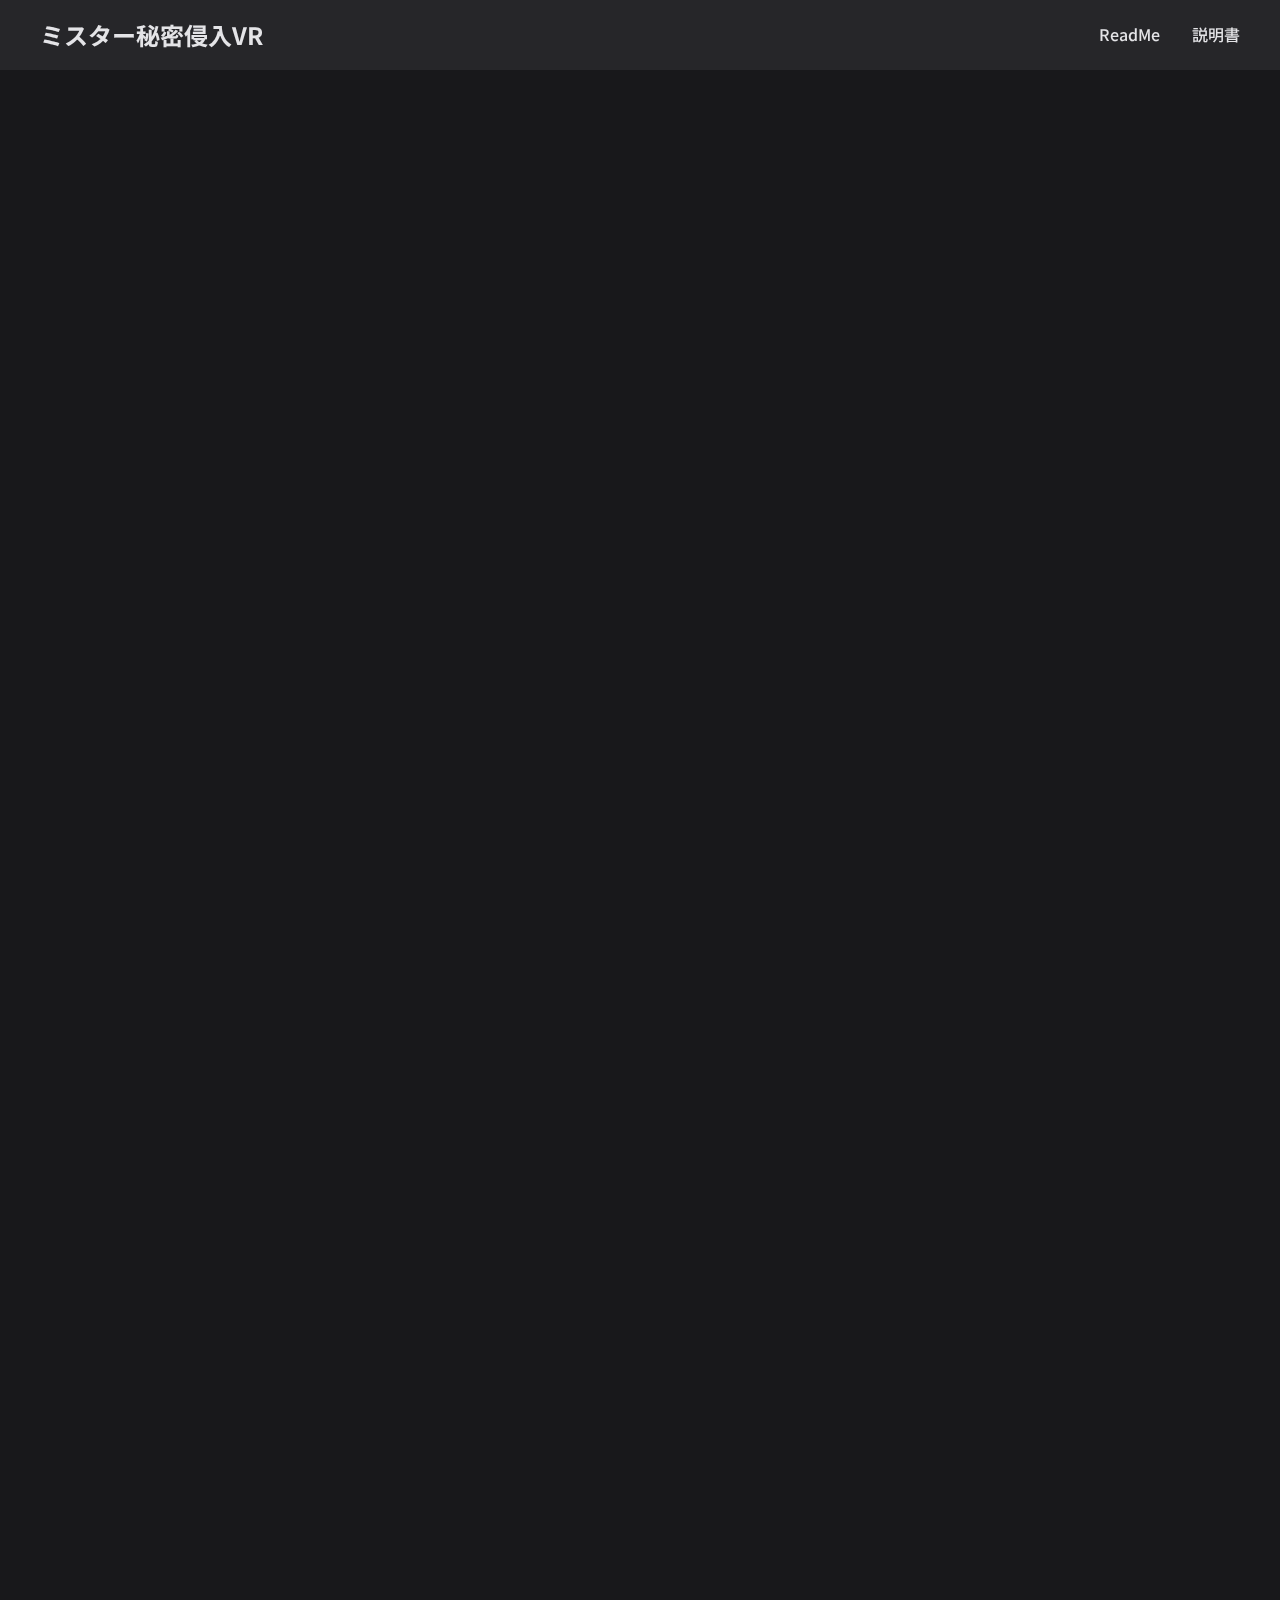
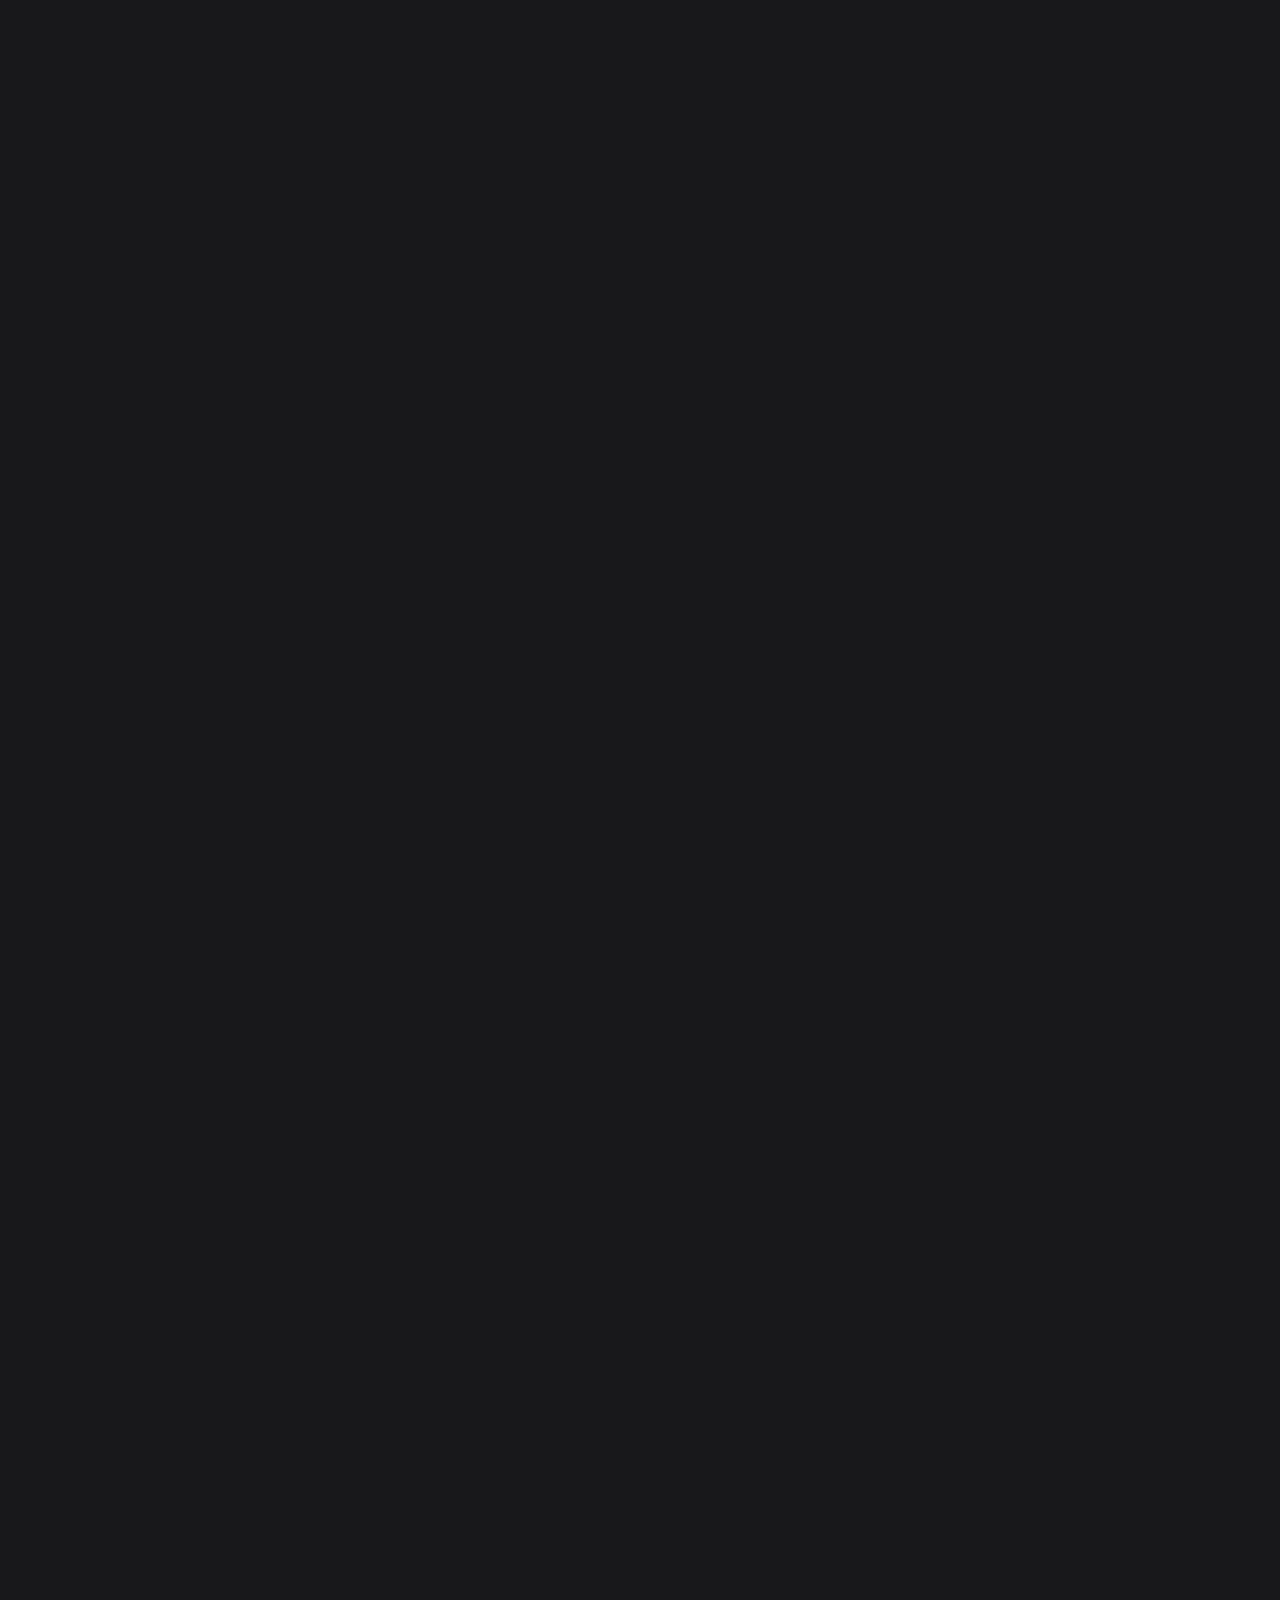
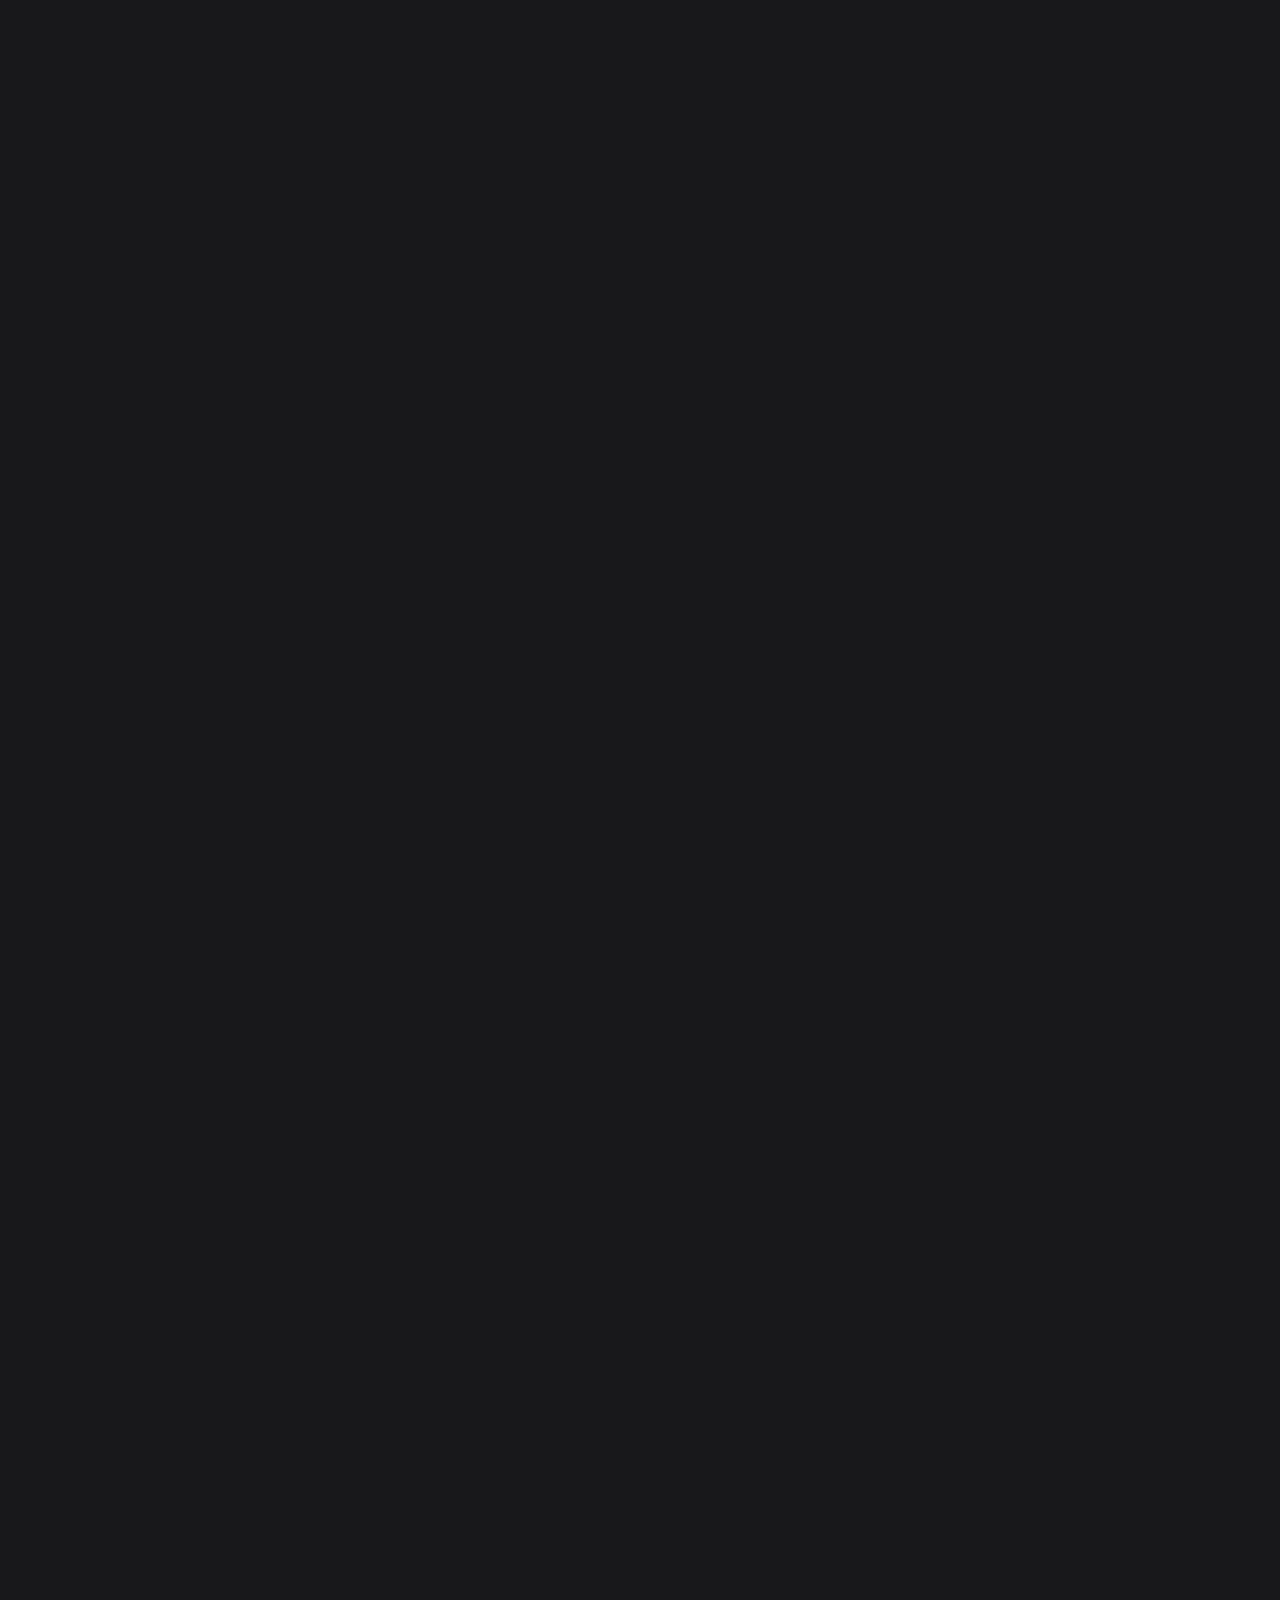
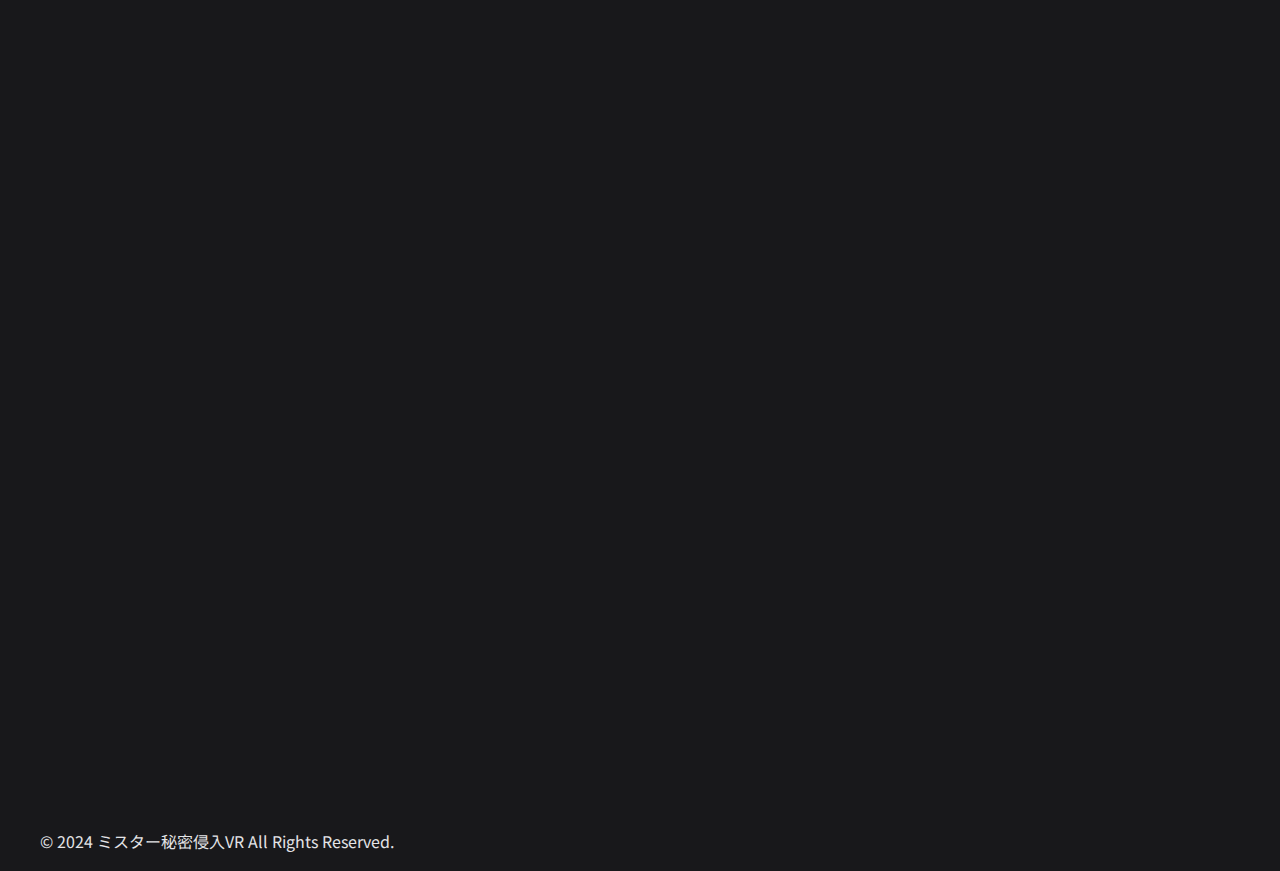
==== credits.html @ fa646a65 "Update credits.html" ====
<!DOCTYPE html>
<html lang="ja">
<!DOCTYPE html>
<html lang="ja">
<head>
    <meta charset="UTF-8">
    <meta name="viewport" content="width=device-width, initial-scale=1.0">
    <title>ミスター秘密侵入VR - クレジット</title>
    <link href="https://fonts.googleapis.com/css2?family=Noto+Sans+JP:wght@400;500;700&display=swap" rel="stylesheet">
    <style>
        :root {
            --primary-color: #4a90e2;
            --text-color: #e4e4e7;
            --bg-color: #18181b;
            --card-bg: #27272a;
        }

        body {
            font-family: 'Noto Sans JP', sans-serif;
            background-color: var(--bg-color);
            color: var(--text-color);
            line-height: 1.6;
            margin: 0;
            padding: 0;
            padding-top: 70px;
        }

        .container {
            max-width: 1200px;
            margin: 0 auto;
            padding: 0 20px;
        }

        .header {
            background-color: rgba(39, 39, 42, 0.95);
            backdrop-filter: blur(10px);
            position: fixed;
            width: 100%;
            top: 0;
            z-index: 1000;
        }

        .header-content {
            display: flex;
            justify-content: space-between;
            align-items: center;
            height: 70px;
        }

        .logo {
            font-size: 1.5rem;
            font-weight: 700;
            color: var(--text-color);
            text-decoration: none;
        }

        .nav-links {
            display: flex;
            gap: 2rem;
        }

        .nav-links a {
            color: var(--text-color);
            text-decoration: none;
            font-weight: 500;
            transition: color 0.2s;
        }

        .nav-links a:hover {
            color: var(--primary-color);
        }

        .credits-section {
            opacity: 0;
            transform: translateY(20px);
            animation: fadeInUp 0.6s ease forwards;
            background-color: var(--card-bg);
            border-radius: 12px;
            padding: 2rem;
            margin: 1rem 0;
            transition: all 0.3s ease;
        }

        @keyframes fadeInUp {
            from {
                opacity: 0;
                transform: translateY(20px);
            }
            to {
                opacity: 1;
                transform: translateY(0);
            }
        }

        .credits-section h2, h3 {
            color: #4a90e2;
            font-size: 2em;
            margin-bottom: 1.5rem;
            padding-bottom: 0.5rem;
            border-bottom: 2px solid #4a90e2;
        }

        .credits-section h4 {
            color: #63b3ed;
            font-size: 1.5em;
            margin-top: 2rem;
        }

        .credits-item {
            margin: 1rem 0;
            animation-delay: calc(var(--animation-order) * 0.1s);
        }

        .credits-link {
            color: #4a90e2;
            text-decoration: none;
            transition: color 0.2s;
        }

        .credits-link:hover {
            color: #63b3ed;
        }

        .credits-list {
            list-style: none;
            padding-left: 0;
        }

        .credits-list li {
            margin-bottom: 0.8rem;
            padding-left: 1.2rem;
            position: relative;
        }

        .credits-list li::before {
            content: "•";
            color: #4a90e2;
            position: absolute;
            left: 0;
        }

        .credit-item {
            display: flex;
            flex-direction: column;
            gap: 0.5rem;
            padding: 1rem;
            background-color: rgba(74, 144, 226, 0.1);
            border-radius: 8px;
            margin-bottom: 1rem;
        }

        .credit-item:hover {
            background-color: rgba(74, 144, 226, 0.15);
        }

        .credit-title {
            font-weight: 500;
            color: #63b3ed;
        }

        .credit-author {
            font-size: 0.9em;
            color: #94a3b8;
        }

        @media (max-width: 640px) {
            .credits-section {
                padding: 1rem;
            }
        }
    </style>
</head>

<body>
    <header class="header">
        <div class="container header-content">
            <a href="index.html" class="logo">ミスター秘密侵入VR</a>
            <nav class="nav-links">
                <a href="readme.html">ReadMe</a>
                <a href="manual.html">説明書</a>
            </nav>
        </div>
    </header>

    <main style="padding-top: 90px">
        <div class="container">
            <div class="credits-section" style="--animation-order: 1">
                <h2>クレジット</h2>

                <div class="credits-section" style="--animation-order: 2">
                    <h3>開発</h3>
                    <h4>いちゃらぶXR研究所</h4>
                    <div class="credit-item">
                        <div class="credit-title">監修</div>
                        <div class="credit-author">
                            <a href="https://x.com/3DVR3" target="_blank" class="credits-link">ミスターVR (@3DVR3)</a>
                        </div>
                    </div>
                    <div class="credit-item">
                        <div class="credit-title">プログラマー</div>
                        <div class="credit-author">
                            <a href="https://x.com/ikadayo0u0" target="_blank" class="credits-link">IKA (@ikadayo0u0)</a>
                        </div>
                    </div>
                </div>

                <div class="credits-section" style="--animation-order: 3">
                    <h3>キャスト</h3>
                    <div class="credit-item">
                        <div class="credit-title">声優</div>
                        <div class="credit-author">
                            <a href="https://x.com/suamaamano" target="_blank" class="credits-link">天野すあま (@suamaamano)</a>
                        </div>
                    </div>
                </div>

                <div class="credits-section" style="--animation-order: 4">
                    <h3>開発協力</h3>
                    <h4>シェーダー開発</h4>
                    <div class="credit-item">
                        <div class="credit-title">もっちりシェーダー</div>
                        <div class="credit-author">
                            <a href="https://wataame89.booth.pm" target="_blank" class="credits-link">綿飴屋 Wataameya</a>
                        </div>
                        <a href="https://wataame89.booth.pm/items/4108136" target="_blank" class="credits-link">製品ページ</a>
                    </div>
                </div>

                <!-- デザイン・ギミック -->
                <div class="credits-section" style="--animation-order: 5">
                    <h3>デザイン・ギミック</h3>
                    <div class="credit-item">
                        <div class="credit-title">ベッドルーム・PC部屋デザイン</div>
                        <div class="credit-author">Mochino</div>
                    </div>
                    <div class="credit-item">
                        <div class="credit-title">ギミック制作</div>
                        <div class="credit-author">Karuma</div>
                    </div>
                </div>
                
                <!-- 3Dモデル・アセット -->
                <div class="credits-section" style="--animation-order: 6">
                    <h3>3Dモデル・アセット</h3>
                    <h4>ベースモデル</h4>
                    <div class="credit-item">
                        <div class="credit-title">オリジナル3Dモデル「セレスティア」</div>
                        <div class="credit-author">
                            <a href="https://booth.pm/ja/items/4035411" target="_blank" class="credits-link">ジンゴ</a>
                        </div>
                    </div>
                
                    <h4>衣装・アクセサリー</h4>
                    <div class="credit-item">
                        <div class="credit-title">Soie Blanche</div>
                        <div class="credit-author">
                            <a href="https://tempasta.booth.pm/items/4686753" target="_blank" class="credits-link">てんぱすおおもり</a>
                        </div>
                    </div>
                    <div class="credit-item">
                        <div class="credit-title">ふわふわうさぎちゃんスリッパ</div>
                        <div class="credit-author">
                            <a href="https://booth.pm/ja/items/4861410" target="_blank" class="credits-link">POTATO CLOSET</a>
                        </div>
                    </div>
                    <div class="credit-item">
                        <div class="credit-title">Lace Garter + Socks & Lingerie</div>
                        <div class="credit-author">
                            <a href="https://booth.pm/ja/items/4060749" target="_blank" class="credits-link">てんぷらぱすた</a>
                        </div>
                    </div>
                    <div class="credit-item">
                        <div class="credit-title">わくわくおもちゃセット4</div>
                        <div class="credit-author">
                            <a href="https://booth.pm/ja/items/5198599" target="_blank" class="credits-link">てんぷらぱすた</a>
                        </div>
                    </div>
                    <div class="credit-item">
                        <div class="credit-title">オタクに優しいセレスティアちゃん</div>
                        <div class="credit-author">
                            <a href="https://booth.pm/ja/items/4073592" target="_blank" class="credits-link">Bad/Ass Co.</a>
                        </div>
                    </div>
                    <div class="credit-item">
                        <div class="credit-title">Night Cat Dress</div>
                        <div class="credit-author">
                            <a href="https://booth.pm/ja/items/5037031" target="_blank" class="credits-link">DRIP</a>
                        </div>
                    </div>
                    <div class="credit-item">
                        <div class="credit-title">セレスティア対応♡コンカフェ衣装セット</div>
                        <div class="credit-author">
                            <a href="https://addrecollection.booth.pm/items/4119716" target="_blank" class="credits-link">Add+Re:collection</a>
                        </div>
                    </div>
                    <div class="credit-item">
                        <div class="credit-title">例のセーター</div>
                        <div class="credit-author">
                            <a href="https://booth.pm/ja/items/4168034" target="_blank" class="credits-link">BERO</a>
                        </div>
                    </div>
                
                    <h4>ヘアスタイル</h4>
                    <div class="credit-item">
                        <div class="credit-title">カジュアルミディアムヘア</div>
                        <div class="credit-author">
                            <a href="https://booth.pm/ja/items/4062761" target="_blank" class="credits-link">みかん</a>
                        </div>
                    </div>
                    <div class="credit-item">
                        <div class="credit-title">Fairy Twin</div>
                        <div class="credit-author">
                            <a href="https://fiona.booth.pm/items/4927845" target="_blank" class="credits-link">ふぃおな</a>
                        </div>
                    </div>
                    <div class="credit-item">
                        <div class="credit-title">ピュアボブヘアー</div>
                        <div class="credit-author">
                            <a href="https://booth.pm/ja/items/3822566" target="_blank" class="credits-link">Luku</a>
                        </div>
                    </div>
                
                    <h4>アクセサリー</h4>
                    <div class="credit-item">
                        <div class="credit-title">Mochi Hairclip set</div>
                        <div class="credit-author">
                            <a href="https://booth.pm/ja/items/4507074" target="_blank" class="credits-link">もちもち</a>
                        </div>
                    </div>
                    <div class="credit-item">
                        <div class="credit-title">PB MOCHI SET</div>
                        <div class="credit-author">
                            <a href="https://mocchiriomochi.booth.pm/items/3935691" target="_blank" class="credits-link">もちもち</a>
                        </div>
                    </div>
                    <div class="credit-item">
                        <div class="credit-title">うさりんぐせっと</div>
                        <div class="credit-author">
                            <a href="https://mocchiriomochi.booth.pm/items/3562479" target="_blank" class="credits-link">もちもち</a>
                        </div>
                    </div>
                </div>
                
                <!-- シェーダー・システム -->
                <div class="credits-section" style="--animation-order: 7">
                    <h3>シェーダー・システム</h3>
                    <div class="credit-item">
                        <div class="credit-title">lilToon</div>
                        <div class="credit-author">
                            <a href="https://booth.pm/ja/items/3087170" target="_blank" class="credits-link">lilxyzw</a>
                        </div>
                    </div>
                </div>
                
                <!-- 映像・背景 -->
                <div class="credits-section" style="--animation-order: 8">
                    <h3>映像・背景</h3>
                    <div class="credit-item">
                        <div class="credit-title">みにくる動く背景CG素材『海の中の世界』part01</div>
                        <div class="credit-author">
                            <a href="https://booth.pm/ja/items/5986967" target="_blank" class="credits-link">(C)みにくる/Minikle</a>
                        </div>
                    </div>
                </div>
                
                <!-- 音楽・サウンド -->
                <div class="credits-section" style="--animation-order: 9">
                    <h3>音楽・サウンド</h3>
                    <div class="credit-item">
                        <div class="credit-title">Music by poipoi</div>
                        <div class="credit-author">
                            <a href="https://soundcloud.com/poipoinoidm" target="_blank" class="credits-link">poipoi</a>
                        </div>
                    </div>
                    <div class="credit-item">
                        <div class="credit-title">効果音</div>
                        <div class="credit-author">
                            <a href="https://maoudamashii.jokersounds.com/" target="_blank" class="credits-link">魔王魂</a>
                        </div>
                    </div>
                </div>
                
                <!-- アイコン・素材 -->
                <div class="credits-section" style="--animation-order: 11">
                    <h3>アイコン・素材</h3>
                    <div class="credit-item">
                        <div class="credit-title">Sex Position</div>
                        <div class="credit-author">
                            <a href="https://thenounproject.com/browse/icons/term/sex-position/" target="_blank" class="credits-link">mikicon from Noun Project (CC BY 3.0)</a>
                        </div>
                    </div>
                </div>

              
                <div class="credits-section" style="--animation-order: 10">
                    <h3>Special Thanks</h3>
                    <p>本作の開発にご協力いただいた全ての方々に心より感謝申し上げます。</p>
                </div>
            </div>
        </div>
    </main>

    <footer class="footer">
        <div class="container">
            <p>© 2024 ミスター秘密侵入VR All Rights Reserved.</p>
        </div>
    </footer>

    <script>
        document.addEventListener('DOMContentLoaded', function() {
            const sections = document.querySelectorAll('.credits-section');
            sections.forEach((section, index) => {
                section.style.animationDelay = `${index * 0.2}s`;
            });
        });
    </script>
</body>
</html>
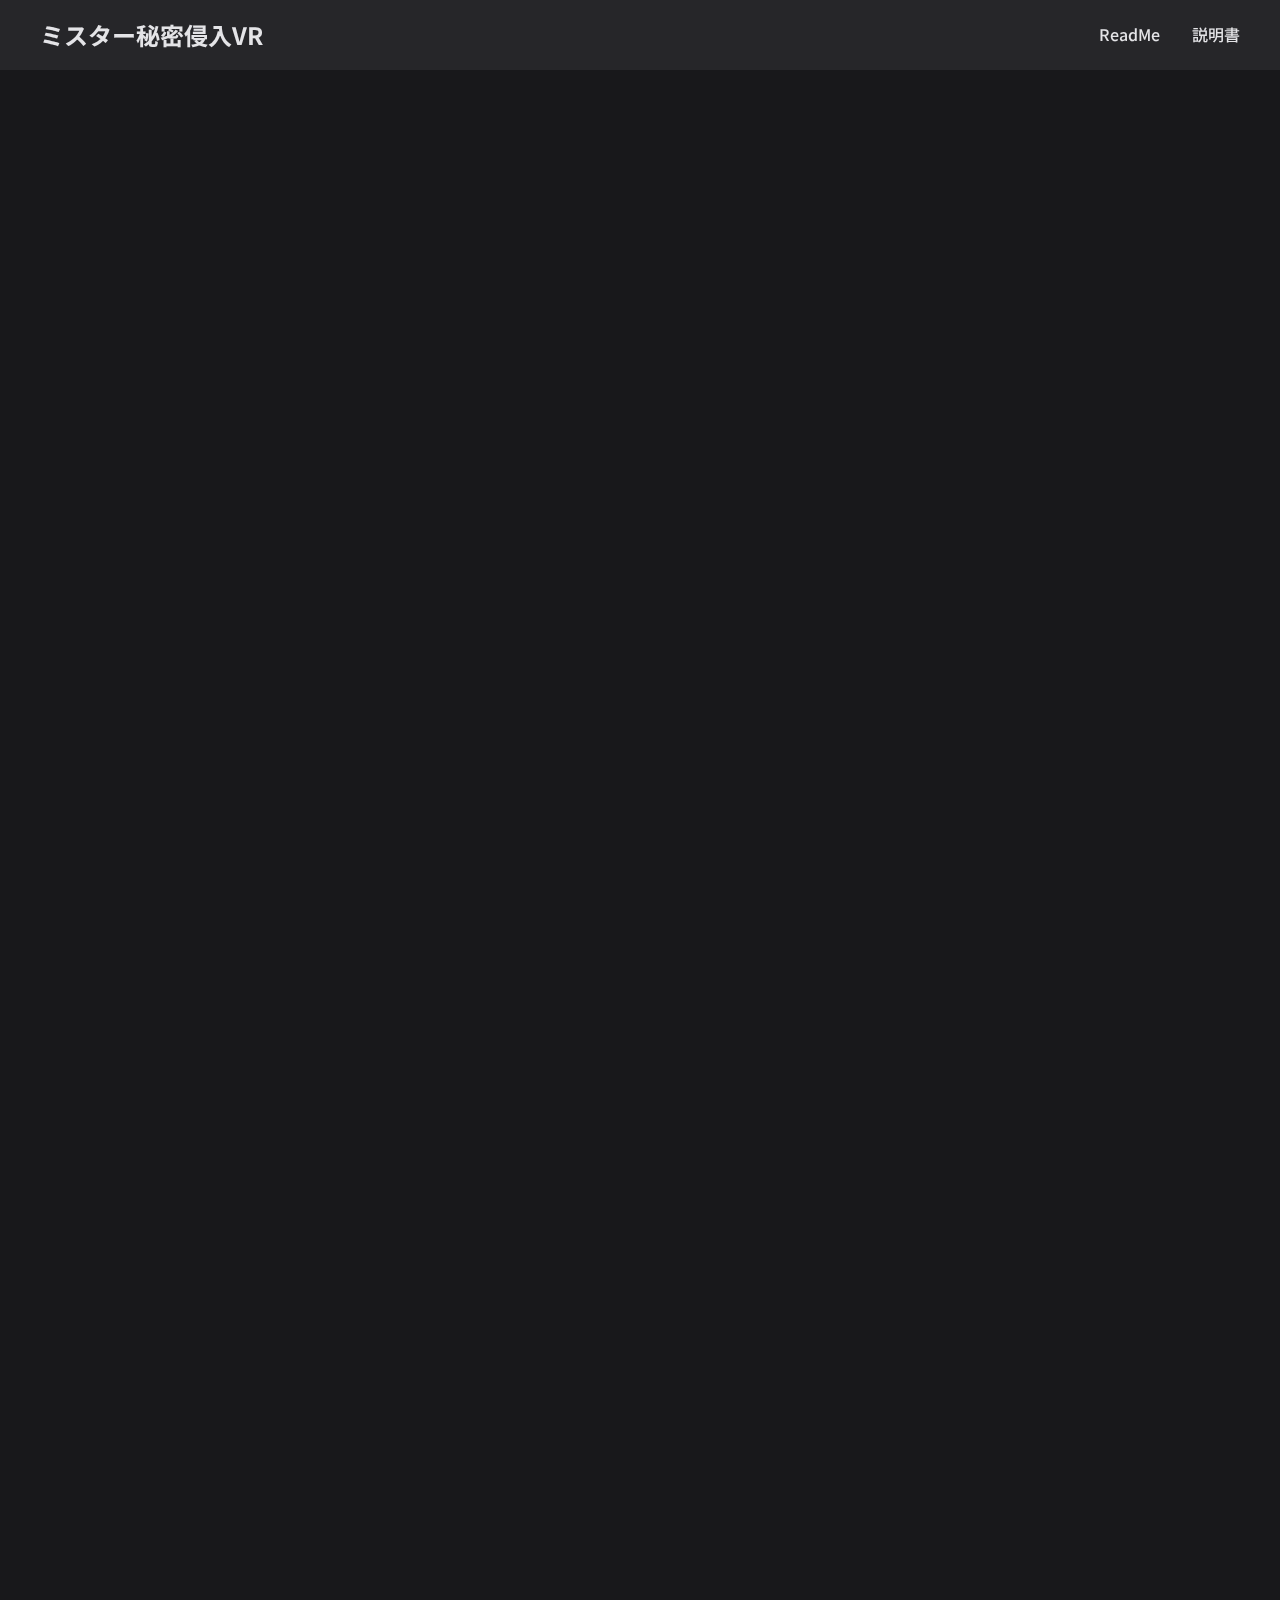
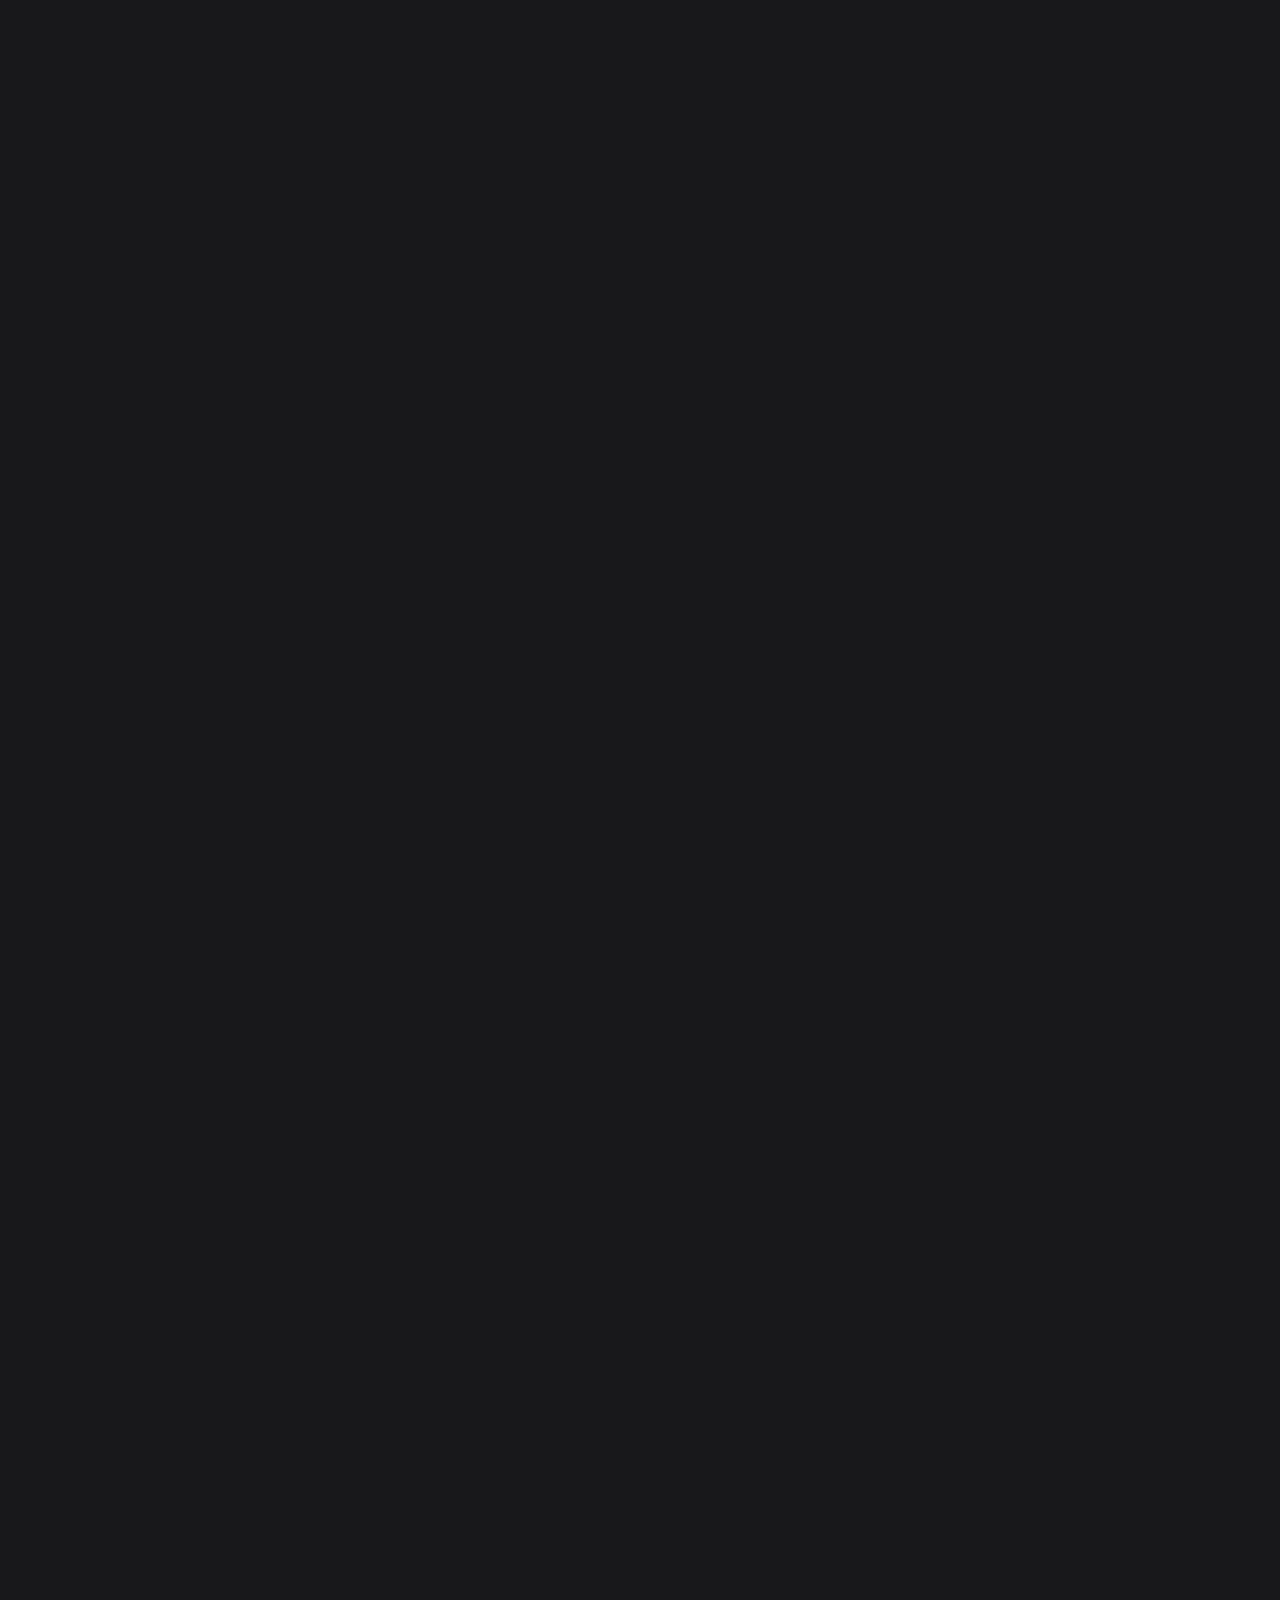
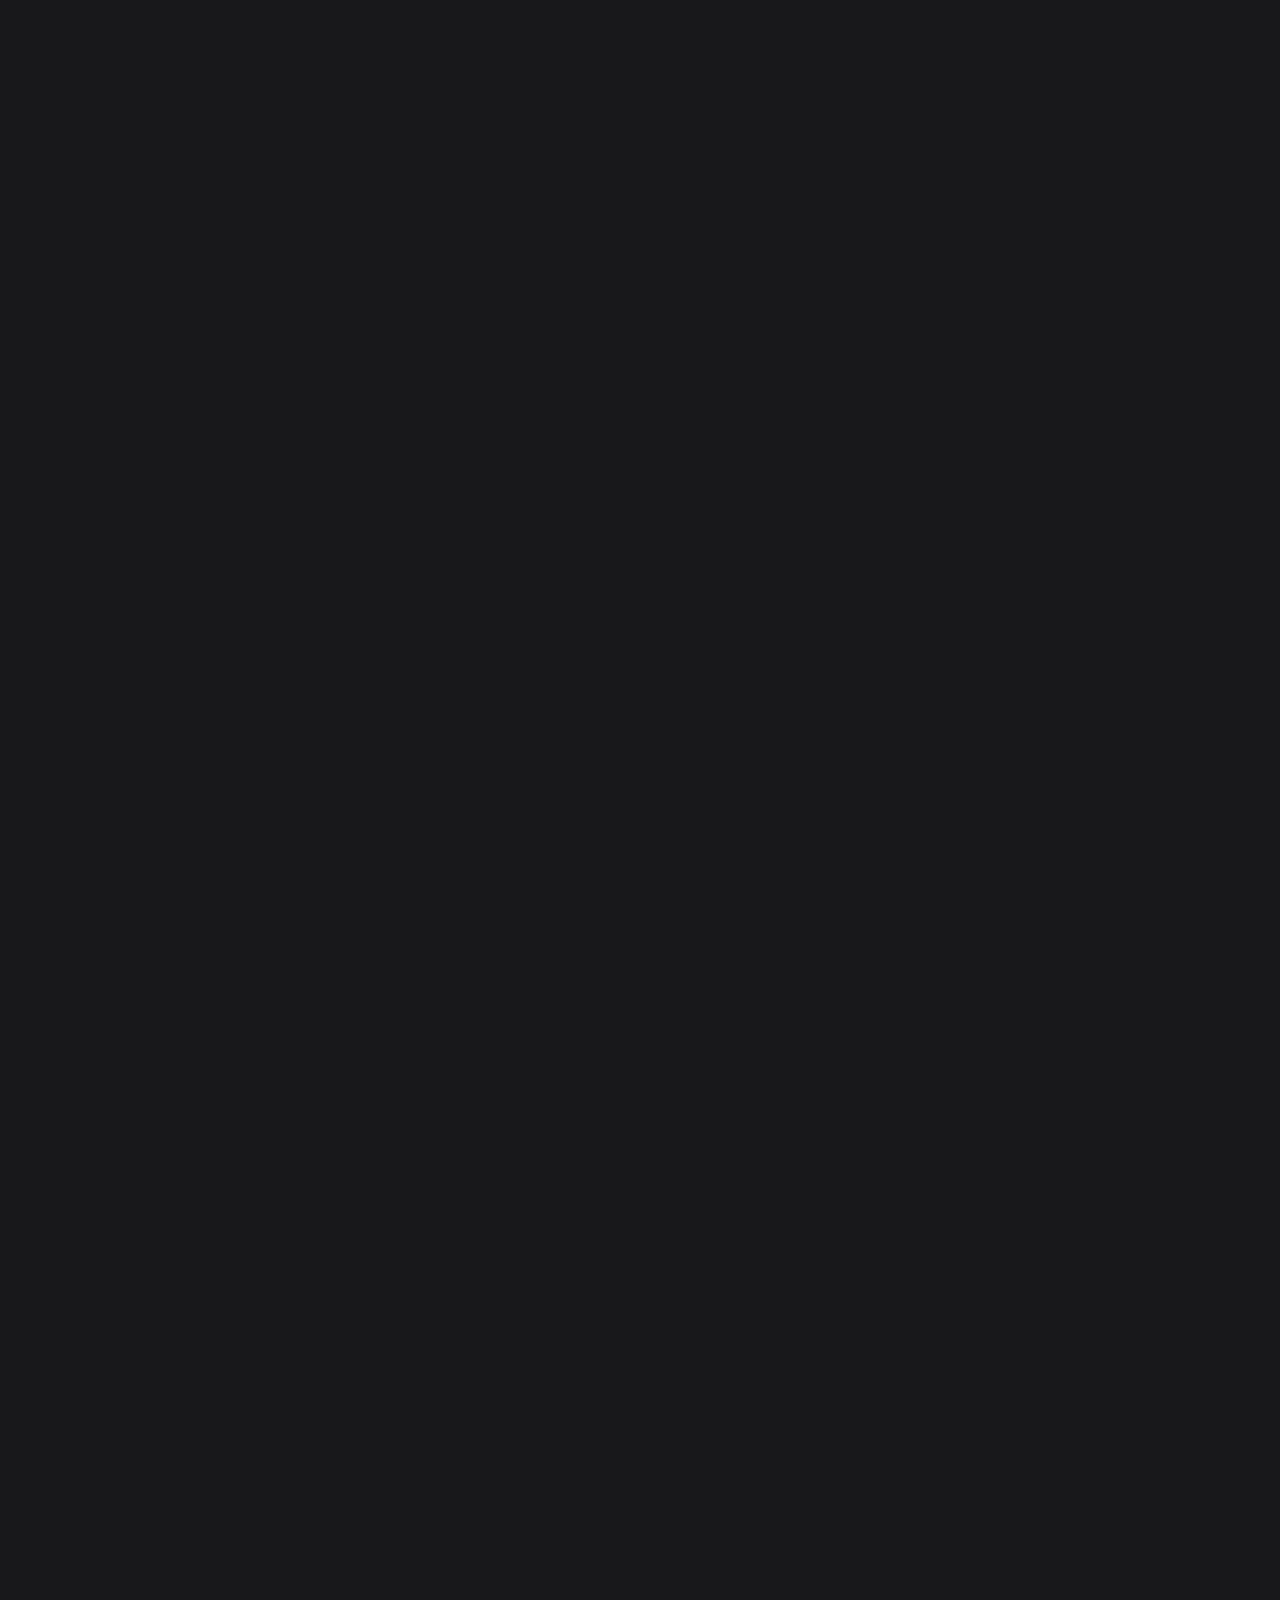
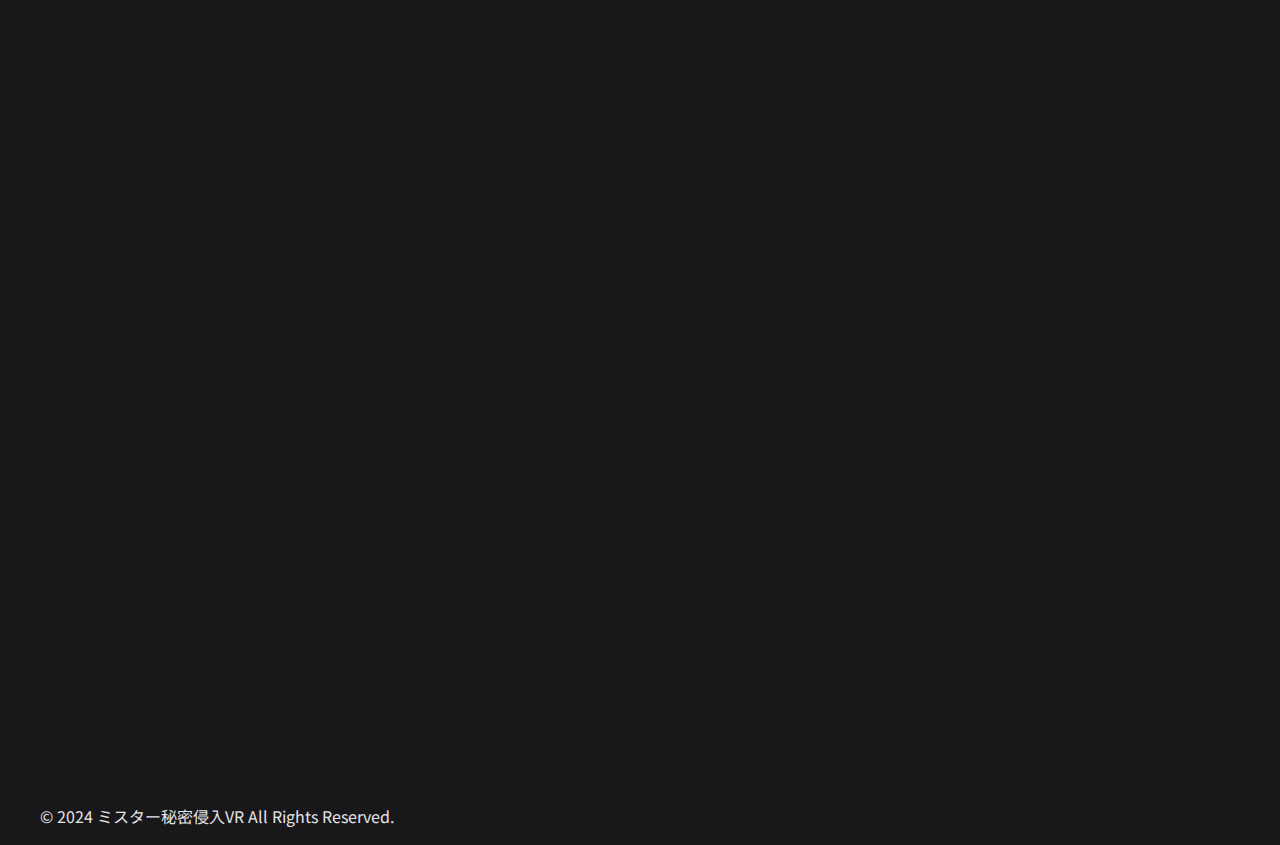
==== commit 13efa64c: "Update credits.html" ====
--- a/credits.html
+++ b/credits.html
@@ -195,11 +195,10 @@
                         <div class="credit-author">
                             <a href="https://x.com/3DVR3" target="_blank" class="credits-link">ミスターVR (@3DVR3)</a>
                         </div>
-                    </div>
                     <div class="credit-item">
                         <div class="credit-title">プログラマー</div>
                         <div class="credit-author">
-                            <a href="https://x.com/ikadayo0u0" target="_blank" class="credits-link">IKA (@ikadayo0u0)</a>
+                            <a href="https://x.com/ikadayo0u0" target="_blank" class="credits-link">IKA様 (@ikadayo0u0)</a>
                         </div>
                     </div>
                 </div>
@@ -209,7 +208,7 @@
                     <div class="credit-item">
                         <div class="credit-title">声優</div>
                         <div class="credit-author">
-                            <a href="https://x.com/suamaamano" target="_blank" class="credits-link">天野すあま (@suamaamano)</a>
+                            <a href="https://x.com/suamaamano" target="_blank" class="credits-link">天野すあま様 (@suamaamano)</a>
                         </div>
                     </div>
                 </div>
@@ -218,11 +217,8 @@
                     <h3>開発協力</h3>
                     <h4>シェーダー開発</h4>
                     <div class="credit-item">
-                        <div class="credit-title">もっちりシェーダー</div>
-                        <div class="credit-author">
-                            <a href="https://wataame89.booth.pm" target="_blank" class="credits-link">綿飴屋 Wataameya</a>
-                        </div>
-                        <a href="https://wataame89.booth.pm/items/4108136" target="_blank" class="credits-link">製品ページ</a>
+                        <div class="credit-title"><a href="https://wataame89.booth.pm/items/4108136" target="_blank" class="credits-link">もっちりシェーダー</a></div>
+                        <div class="credit-author">綿飴屋 Wataameya様</div>
                     </div>
                 </div>
 
@@ -231,167 +227,126 @@
                     <h3>デザイン・ギミック</h3>
                     <div class="credit-item">
                         <div class="credit-title">ベッドルーム・PC部屋デザイン</div>
-                        <div class="credit-author">Mochino</div>
+                        <div class="credit-author">Mochino様</div>
                     </div>
                     <div class="credit-item">
                         <div class="credit-title">ギミック制作</div>
-                        <div class="credit-author">Karuma</div>
-                    </div>
-                </div>
-                
+                        <div class="credit-author">Karuma様</div>
+                    </div>
+                </div>
+
                 <!-- 3Dモデル・アセット -->
                 <div class="credits-section" style="--animation-order: 6">
                     <h3>3Dモデル・アセット</h3>
                     <h4>ベースモデル</h4>
                     <div class="credit-item">
-                        <div class="credit-title">オリジナル3Dモデル「セレスティア」</div>
-                        <div class="credit-author">
-                            <a href="https://booth.pm/ja/items/4035411" target="_blank" class="credits-link">ジンゴ</a>
-                        </div>
-                    </div>
-                
+                        <div class="credit-title"><a href="https://booth.pm/ja/items/4035411" target="_blank" class="credits-link">オリジナル3Dモデル「セレスティア」</a></div>
+                        <div class="credit-author">ジンゴ様</div>
+                    </div>
+
                     <h4>衣装・アクセサリー</h4>
                     <div class="credit-item">
-                        <div class="credit-title">Soie Blanche</div>
-                        <div class="credit-author">
-                            <a href="https://tempasta.booth.pm/items/4686753" target="_blank" class="credits-link">てんぱすおおもり</a>
-                        </div>
-                    </div>
-                    <div class="credit-item">
-                        <div class="credit-title">ふわふわうさぎちゃんスリッパ</div>
-                        <div class="credit-author">
-                            <a href="https://booth.pm/ja/items/4861410" target="_blank" class="credits-link">POTATO CLOSET</a>
-                        </div>
-                    </div>
-                    <div class="credit-item">
-                        <div class="credit-title">Lace Garter + Socks & Lingerie</div>
-                        <div class="credit-author">
-                            <a href="https://booth.pm/ja/items/4060749" target="_blank" class="credits-link">てんぷらぱすた</a>
-                        </div>
-                    </div>
-                    <div class="credit-item">
-                        <div class="credit-title">わくわくおもちゃセット4</div>
-                        <div class="credit-author">
-                            <a href="https://booth.pm/ja/items/5198599" target="_blank" class="credits-link">てんぷらぱすた</a>
-                        </div>
-                    </div>
-                    <div class="credit-item">
-                        <div class="credit-title">オタクに優しいセレスティアちゃん</div>
-                        <div class="credit-author">
-                            <a href="https://booth.pm/ja/items/4073592" target="_blank" class="credits-link">Bad/Ass Co.</a>
-                        </div>
-                    </div>
-                    <div class="credit-item">
-                        <div class="credit-title">Night Cat Dress</div>
-                        <div class="credit-author">
-                            <a href="https://booth.pm/ja/items/5037031" target="_blank" class="credits-link">DRIP</a>
-                        </div>
-                    </div>
-                    <div class="credit-item">
-                        <div class="credit-title">セレスティア対応♡コンカフェ衣装セット</div>
-                        <div class="credit-author">
-                            <a href="https://addrecollection.booth.pm/items/4119716" target="_blank" class="credits-link">Add+Re:collection</a>
-                        </div>
-                    </div>
-                    <div class="credit-item">
-                        <div class="credit-title">例のセーター</div>
-                        <div class="credit-author">
-                            <a href="https://booth.pm/ja/items/4168034" target="_blank" class="credits-link">BERO</a>
-                        </div>
-                    </div>
-                
+                        <div class="credit-title"><a href="https://tempasta.booth.pm/items/4686753" target="_blank" class="credits-link">Soie Blanche</a></div>
+                        <div class="credit-author">てんぱすおおもり様</div>
+                    </div>
+                    <div class="credit-item">
+                        <div class="credit-title"><a href="https://booth.pm/ja/items/4861410" target="_blank" class="credits-link">ふわふわうさぎちゃんスリッパ</a></div>
+                        <div class="credit-author">POTATO CLOSET様</div>
+                    </div>
+                    <div class="credit-item">
+                        <div class="credit-title"><a href="https://booth.pm/ja/items/4060749" target="_blank" class="credits-link">Lace Garter + Socks & Lingerie</a></div>
+                        <div class="credit-author">てんぷらぱすた様</div>
+                    </div>
+                    <div class="credit-item">
+                        <div class="credit-title"><a href="https://booth.pm/ja/items/5198599" target="_blank" class="credits-link">わくわくおもちゃセット4</a></div>
+                        <div class="credit-author">てんぷらぱすた様</div>
+                    </div>
+                    <div class="credit-item">
+                        <div class="credit-title"><a href="https://booth.pm/ja/items/4073592" target="_blank" class="credits-link">オタクに優しいセレスティアちゃん</a></div>
+                        <div class="credit-author">Bad/Ass Co.様</div>
+                    </div>
+                    <div class="credit-item">
+                        <div class="credit-title"><a href="https://booth.pm/ja/items/5037031" target="_blank" class="credits-link">Night Cat Dress</a></div>
+                        <div class="credit-author">DRIP様</div>
+                    </div>
+                    <div class="credit-item">
+                        <div class="credit-title"><a href="https://addrecollection.booth.pm/items/4119716" target="_blank" class="credits-link">セレスティア対応♡コンカフェ衣装セット</a></div>
+                        <div class="credit-author">Add+Re:collection様</div>
+                    </div>
+                    <div class="credit-item">
+                        <div class="credit-title"><a href="https://booth.pm/ja/items/4168034" target="_blank" class="credits-link">例のセーター</a></div>
+                        <div class="credit-author">BERO様</div>
+                    </div>
+
                     <h4>ヘアスタイル</h4>
                     <div class="credit-item">
-                        <div class="credit-title">カジュアルミディアムヘア</div>
-                        <div class="credit-author">
-                            <a href="https://booth.pm/ja/items/4062761" target="_blank" class="credits-link">みかん</a>
-                        </div>
-                    </div>
-                    <div class="credit-item">
-                        <div class="credit-title">Fairy Twin</div>
-                        <div class="credit-author">
-                            <a href="https://fiona.booth.pm/items/4927845" target="_blank" class="credits-link">ふぃおな</a>
-                        </div>
-                    </div>
-                    <div class="credit-item">
-                        <div class="credit-title">ピュアボブヘアー</div>
-                        <div class="credit-author">
-                            <a href="https://booth.pm/ja/items/3822566" target="_blank" class="credits-link">Luku</a>
-                        </div>
-                    </div>
-                
+                        <div class="credit-title"><a href="https://booth.pm/ja/items/4062761" target="_blank" class="credits-link">カジュアルミディアムヘア</a></div>
+                        <div class="credit-author">みかん様</div>
+                    </div>
+                    <div class="credit-item">
+                        <div class="credit-title"><a href="https://fiona.booth.pm/items/4927845" target="_blank" class="credits-link">Fairy Twin</a></div>
+                        <div class="credit-author">ふぃおな様</div>
+                    </div>
+                    <div class="credit-item">
+                        <div class="credit-title"><a href="https://booth.pm/ja/items/3822566" target="_blank" class="credits-link">ピュアボブヘアー</a></div>
+                        <div class="credit-author">Luku様</div>
+                    </div>
+
                     <h4>アクセサリー</h4>
                     <div class="credit-item">
-                        <div class="credit-title">Mochi Hairclip set</div>
-                        <div class="credit-author">
-                            <a href="https://booth.pm/ja/items/4507074" target="_blank" class="credits-link">もちもち</a>
-                        </div>
-                    </div>
-                    <div class="credit-item">
-                        <div class="credit-title">PB MOCHI SET</div>
-                        <div class="credit-author">
-                            <a href="https://mocchiriomochi.booth.pm/items/3935691" target="_blank" class="credits-link">もちもち</a>
-                        </div>
-                    </div>
-                    <div class="credit-item">
-                        <div class="credit-title">うさりんぐせっと</div>
-                        <div class="credit-author">
-                            <a href="https://mocchiriomochi.booth.pm/items/3562479" target="_blank" class="credits-link">もちもち</a>
-                        </div>
-                    </div>
-                </div>
-                
+                        <div class="credit-title"><a href="https://booth.pm/ja/items/4507074" target="_blank" class="credits-link">Mochi Hairclip set</a></div>
+                        <div class="credit-author">もちもち様</div>
+                    </div>
+                    <div class="credit-item">
+                        <div class="credit-title"><a href="https://mocchiriomochi.booth.pm/items/3935691" target="_blank" class="credits-link">PB MOCHI SET</a></div>
+                        <div class="credit-author">もちもち様</div>
+                    </div>
+                    <div class="credit-item">
+                        <div class="credit-title"><a href="https://mocchiriomochi.booth.pm/items/3562479" target="_blank" class="credits-link">うさりんぐせっと</a></div>
+                        <div class="credit-author">もちもち様</div>
+                    </div>
+                </div>
+
                 <!-- シェーダー・システム -->
                 <div class="credits-section" style="--animation-order: 7">
                     <h3>シェーダー・システム</h3>
                     <div class="credit-item">
-                        <div class="credit-title">lilToon</div>
-                        <div class="credit-author">
-                            <a href="https://booth.pm/ja/items/3087170" target="_blank" class="credits-link">lilxyzw</a>
-                        </div>
-                    </div>
-                </div>
-                
+                        <div class="credit-title"><a href="https://booth.pm/ja/items/3087170" target="_blank" class="credits-link">lilToon</a></div>
+                        <div class="credit-author">lilxyzw様</div>
+                    </div>
+                </div>
+
                 <!-- 映像・背景 -->
                 <div class="credits-section" style="--animation-order: 8">
                     <h3>映像・背景</h3>
                     <div class="credit-item">
-                        <div class="credit-title">みにくる動く背景CG素材『海の中の世界』part01</div>
-                        <div class="credit-author">
-                            <a href="https://booth.pm/ja/items/5986967" target="_blank" class="credits-link">(C)みにくる/Minikle</a>
-                        </div>
-                    </div>
-                </div>
-                
+                        <div class="credit-title"><a href="https://booth.pm/ja/items/5986967" target="_blank" class="credits-link">みにくる動く背景CG素材『海の中の世界』part01</a></div>
+                        <div class="credit-author">(C)みにくる/Minikle様</div>
+                    </div>
+                </div>
+
                 <!-- 音楽・サウンド -->
                 <div class="credits-section" style="--animation-order: 9">
                     <h3>音楽・サウンド</h3>
                     <div class="credit-item">
-                        <div class="credit-title">Music by poipoi</div>
-                        <div class="credit-author">
-                            <a href="https://soundcloud.com/poipoinoidm" target="_blank" class="credits-link">poipoi</a>
-                        </div>
+                        <div class="credit-title">poipoi様</div>
+                        <div class="credit-author"><a href="https://soundcloud.com/poipoinoidm" target="_blank" class="credits-link">poipoi</a></div>
                     </div>
                     <div class="credit-item">
                         <div class="credit-title">効果音</div>
-                        <div class="credit-author">
-                            <a href="https://maoudamashii.jokersounds.com/" target="_blank" class="credits-link">魔王魂</a>
-                        </div>
-                    </div>
-                </div>
-                
+                        <div class="credit-author"><a href="https://maoudamashii.jokersounds.com/" target="_blank" class="credits-link">魔王魂様</a></div>
+                    </div>
+                </div>
+
                 <!-- アイコン・素材 -->
                 <div class="credits-section" style="--animation-order: 11">
                     <h3>アイコン・素材</h3>
                     <div class="credit-item">
-                        <div class="credit-title">Sex Position</div>
-                        <div class="credit-author">
-                            <a href="https://thenounproject.com/browse/icons/term/sex-position/" target="_blank" class="credits-link">mikicon from Noun Project (CC BY 3.0)</a>
-                        </div>
-                    </div>
-                </div>
-
-              
+                        <div class="credit-title"><a href="https://thenounproject.com/browse/icons/term/sex-position/" target="_blank" class="credits-link">Sex Position</a></div>
+                        <div class="credit-author">mikicon from Noun Project様</div>
+                    </div>
+                </div>
+
                 <div class="credits-section" style="--animation-order: 10">
                     <h3>Special Thanks</h3>
                     <p>本作の開発にご協力いただいた全ての方々に心より感謝申し上げます。</p>
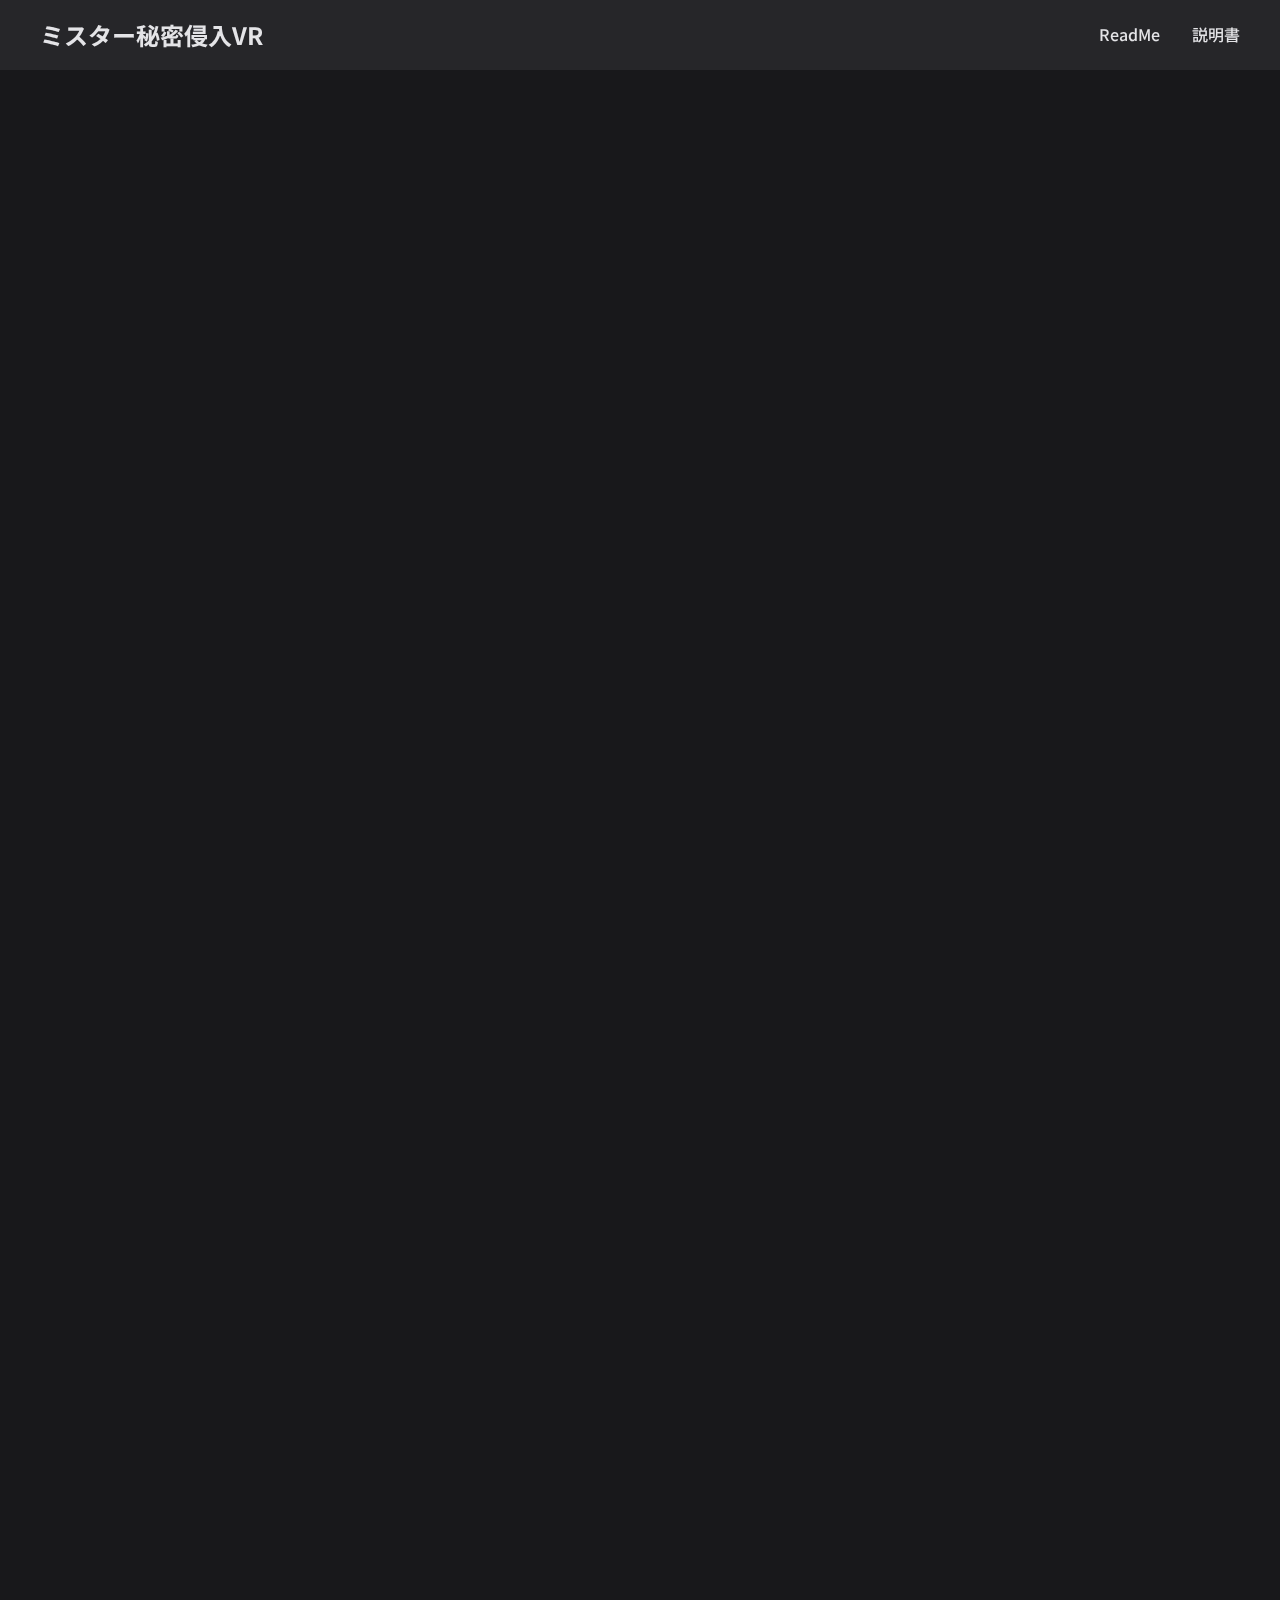
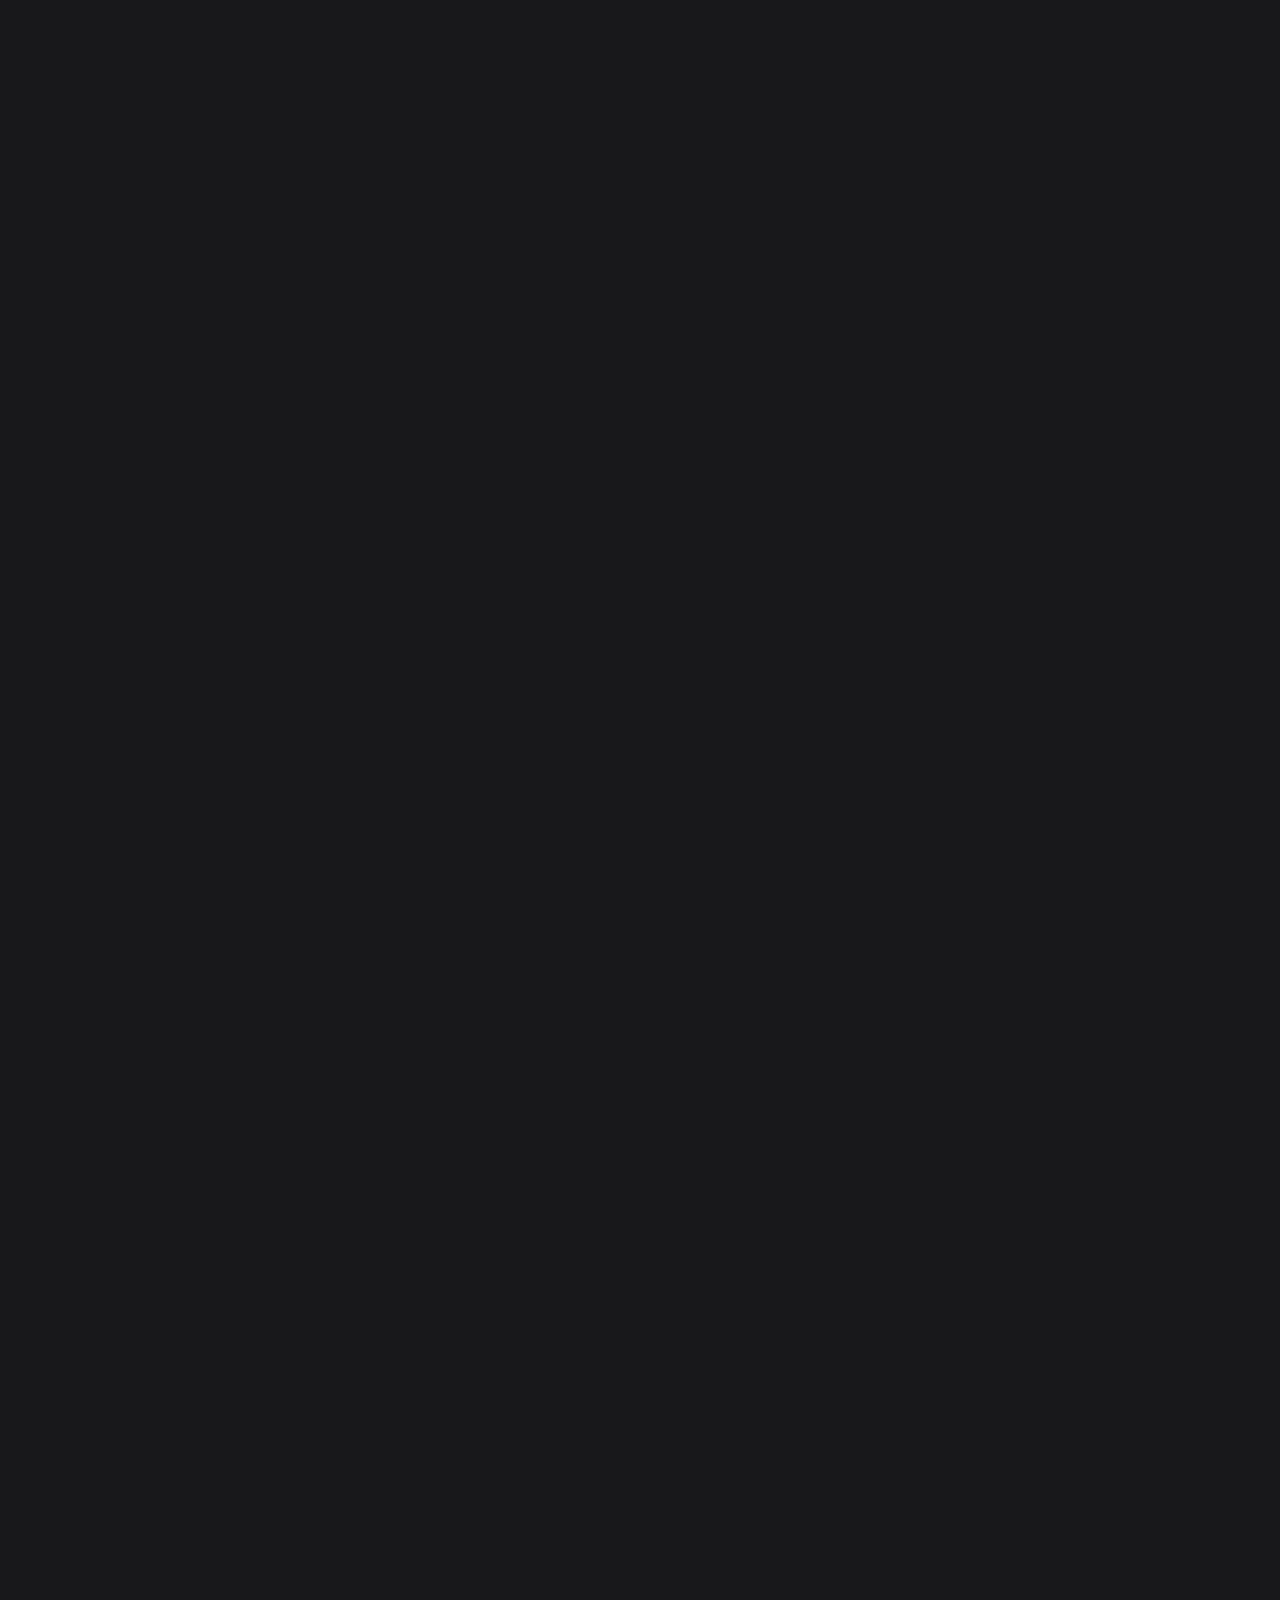
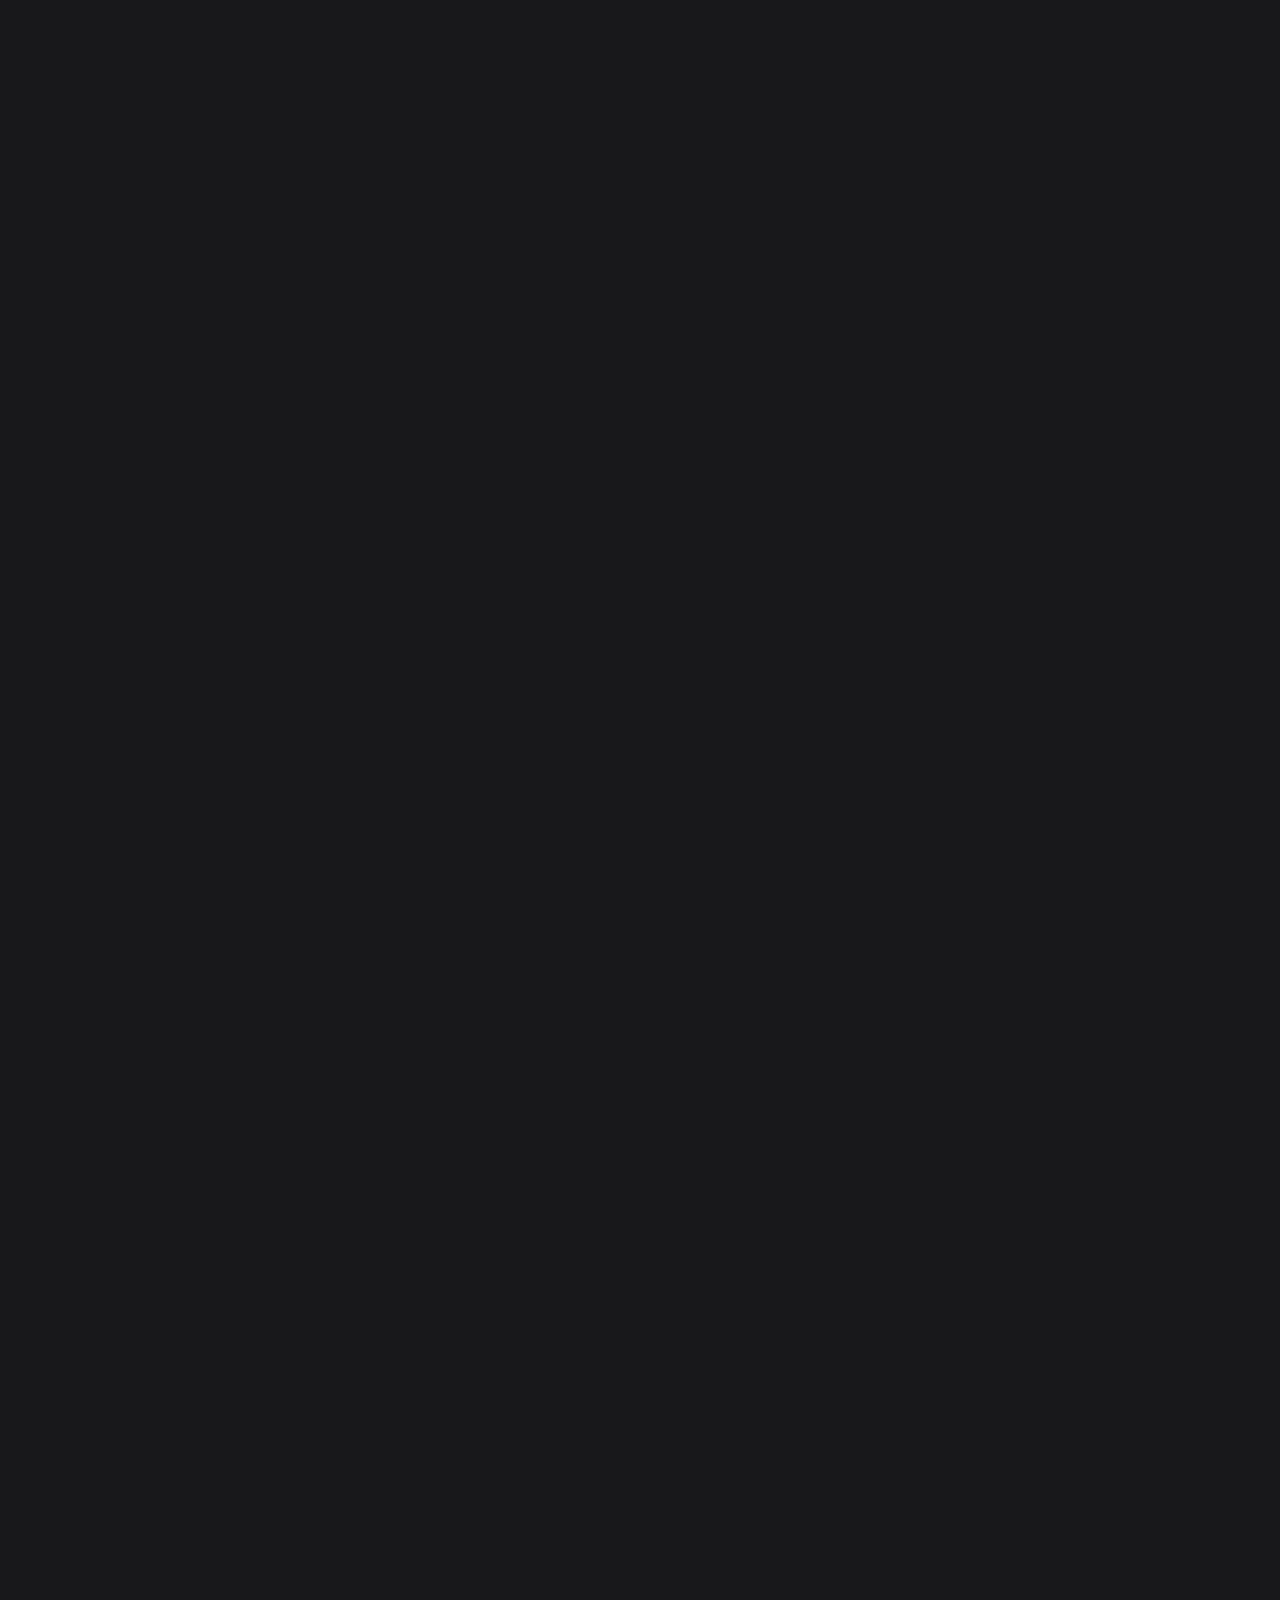
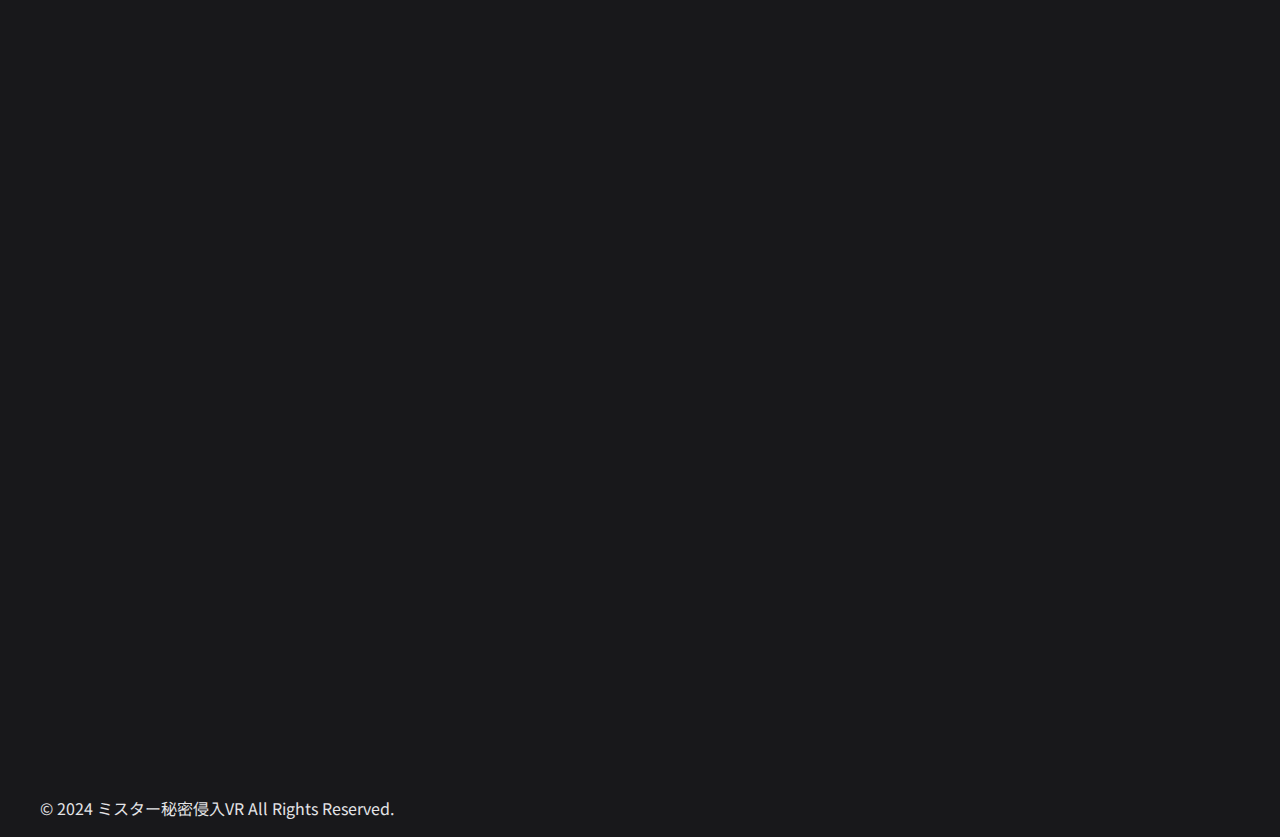
==== commit 27277bfc: "Update credits.html" ====
--- a/credits.html
+++ b/credits.html
@@ -195,6 +195,7 @@
                         <div class="credit-author">
                             <a href="https://x.com/3DVR3" target="_blank" class="credits-link">ミスターVR (@3DVR3)</a>
                         </div>
+                    </div>
                     <div class="credit-item">
                         <div class="credit-title">プログラマー</div>
                         <div class="credit-author">
@@ -329,8 +330,8 @@
                 <div class="credits-section" style="--animation-order: 9">
                     <h3>音楽・サウンド</h3>
                     <div class="credit-item">
-                        <div class="credit-title">poipoi様</div>
-                        <div class="credit-author"><a href="https://soundcloud.com/poipoinoidm" target="_blank" class="credits-link">poipoi</a></div>
+                        <div class="credit-title">poipoi</div>
+                        <div class="credit-author"><a href="https://soundcloud.com/poipoinoidm" target="_blank" class="credits-link">poipoi様</a></div>
                     </div>
                     <div class="credit-item">
                         <div class="credit-title">効果音</div>
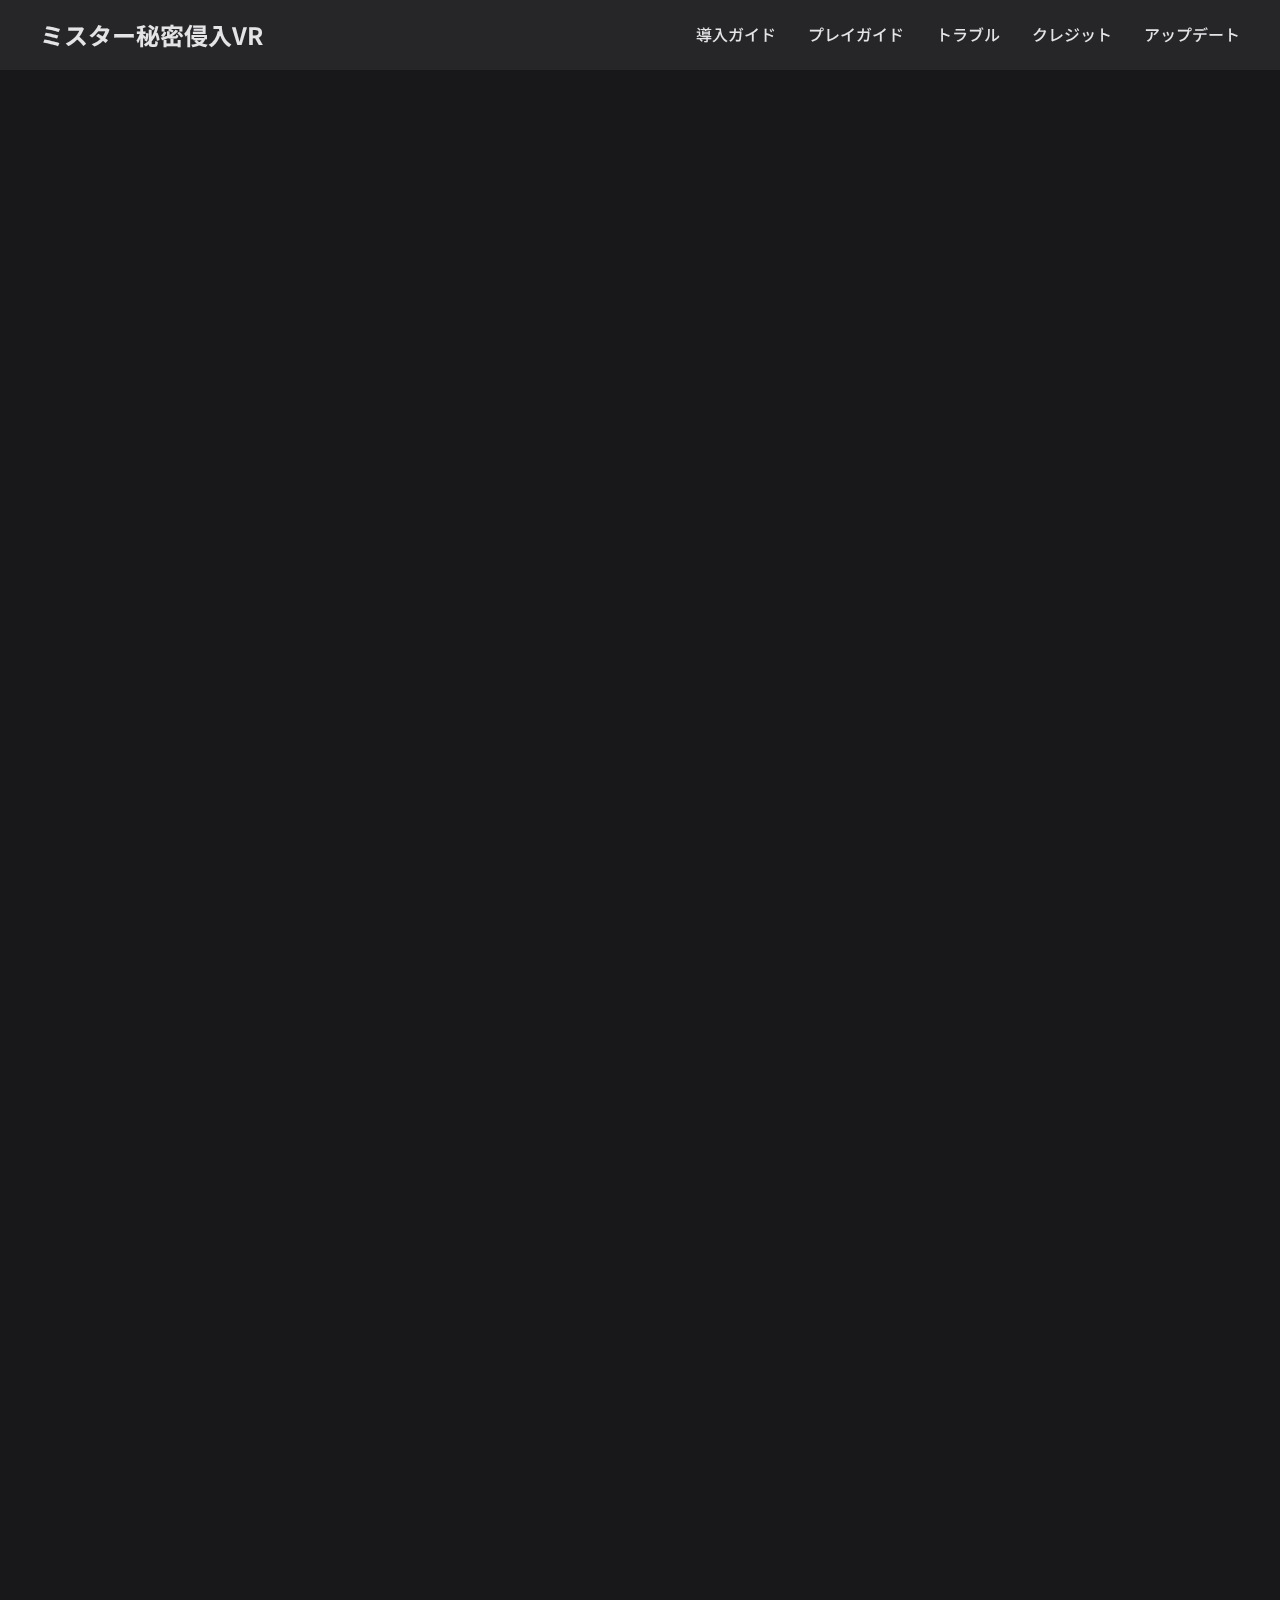
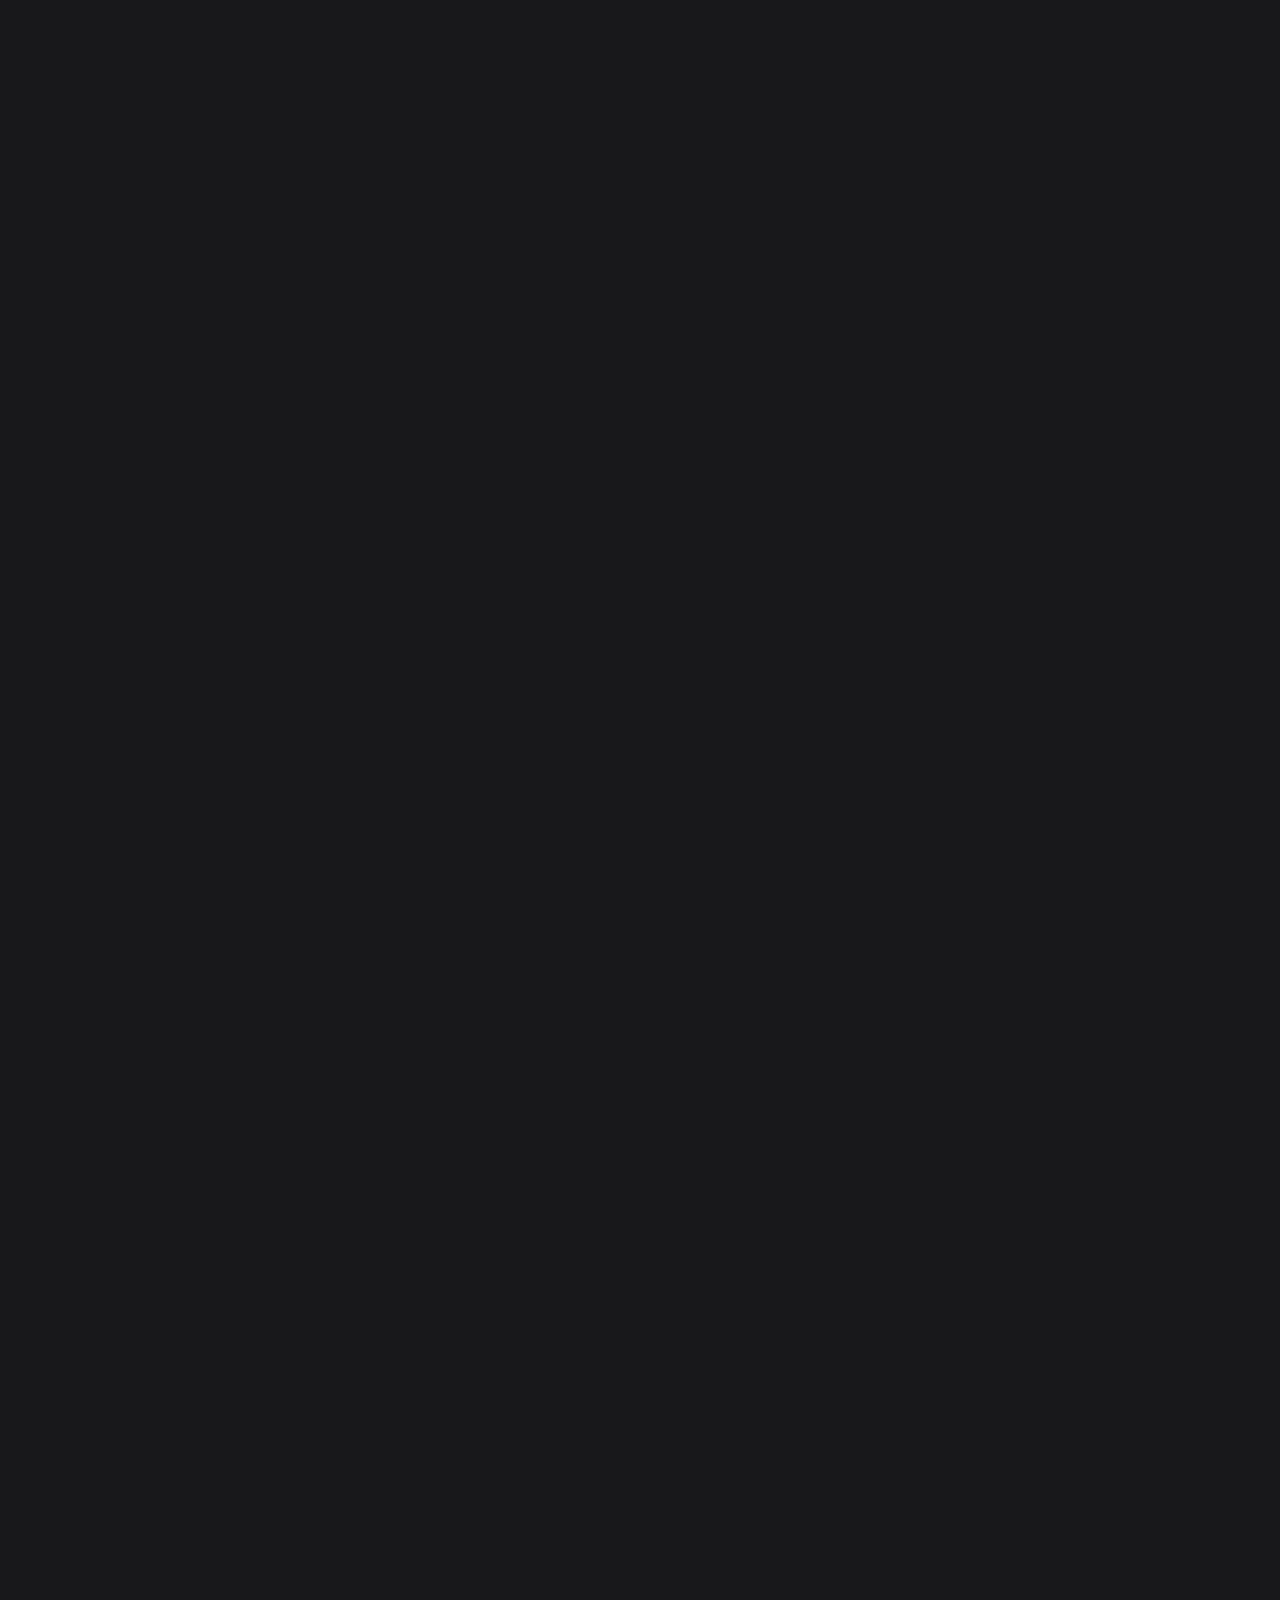
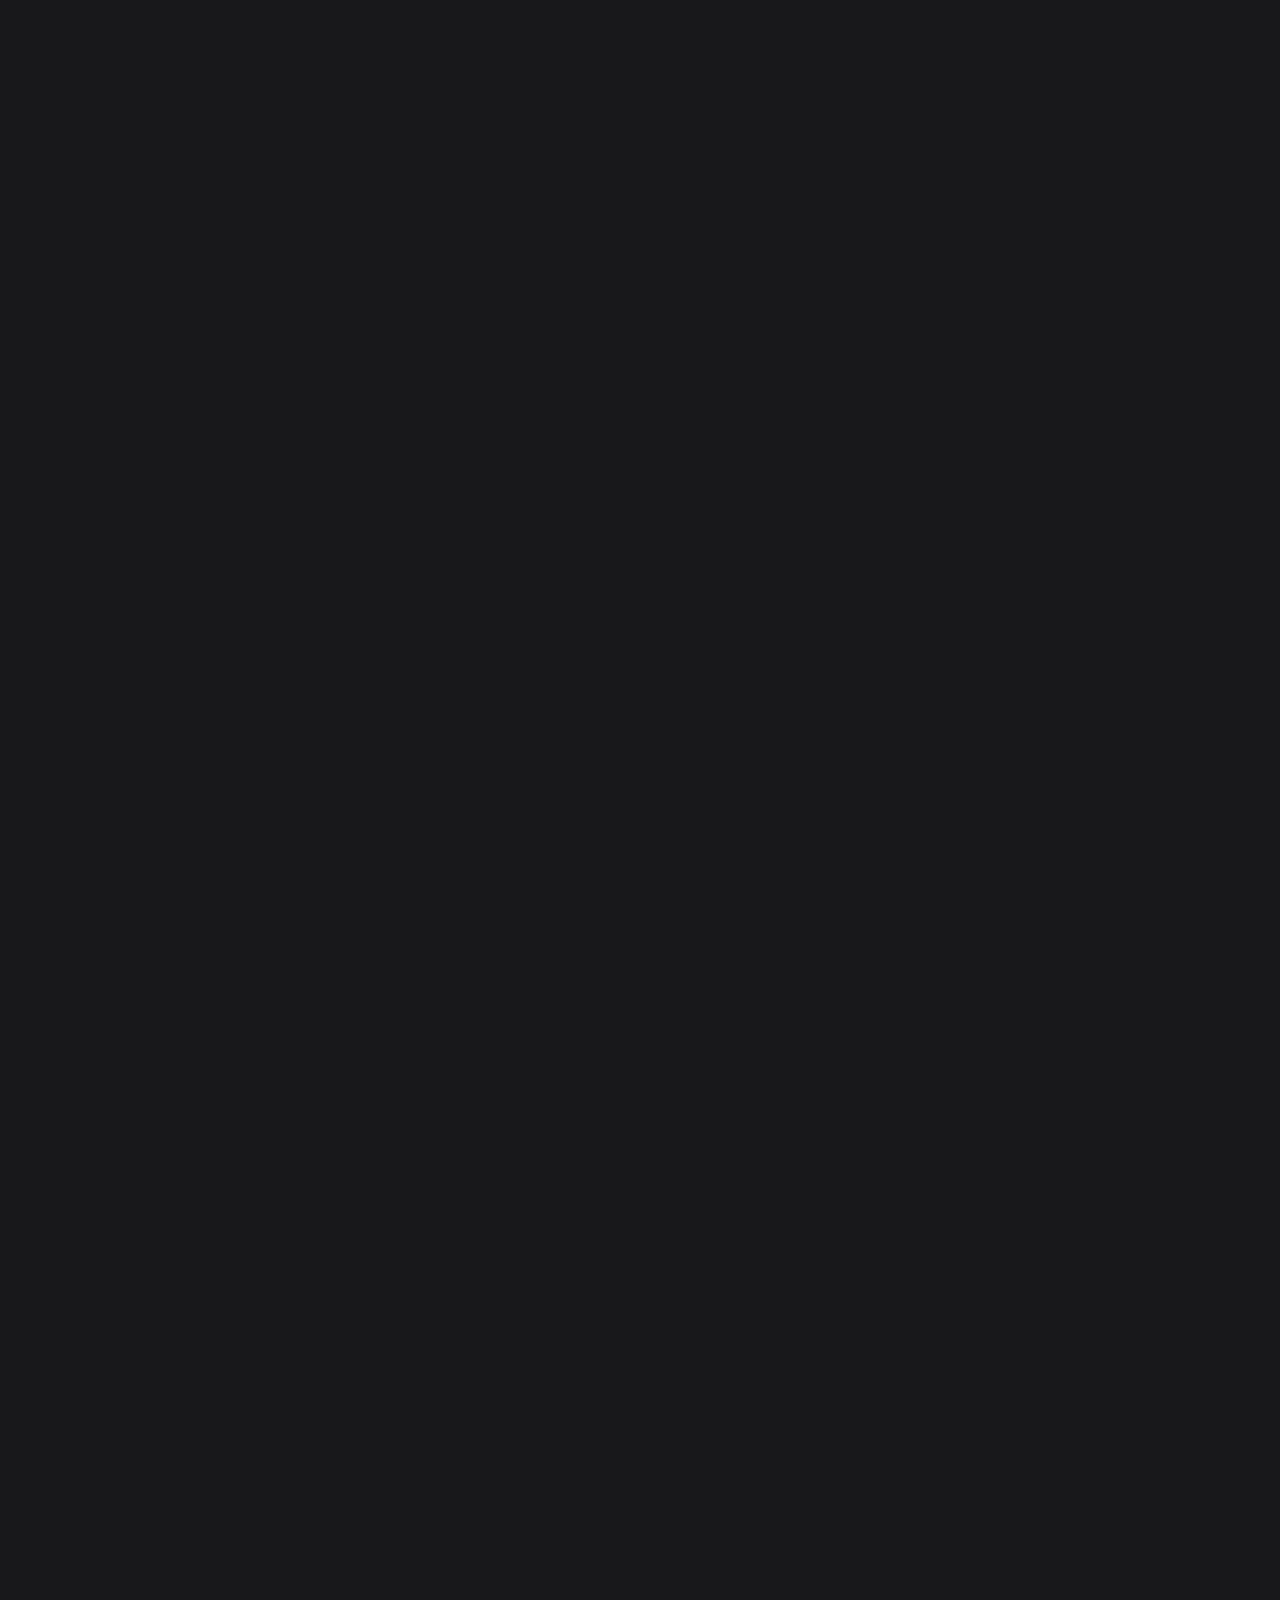
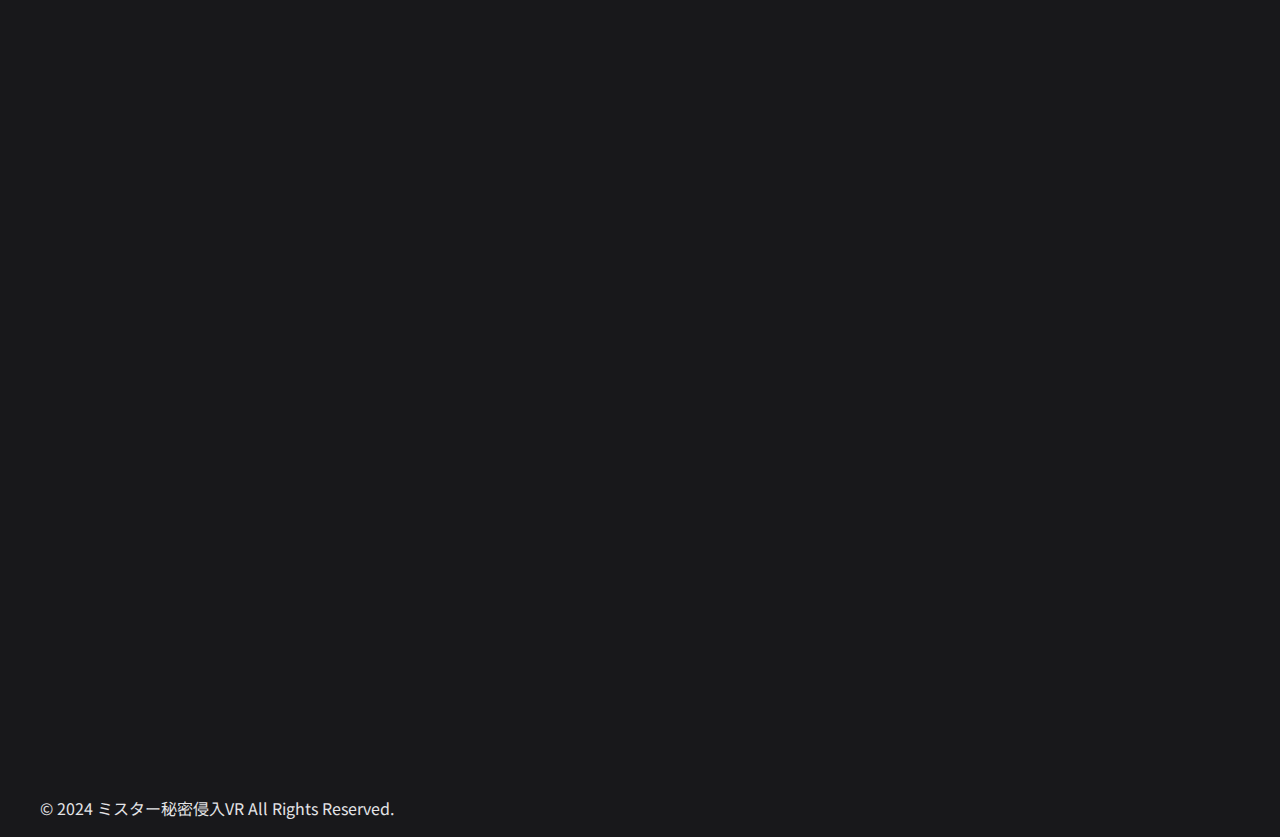
==== commit 3f35380c: "Update credits.html" ====
--- a/credits.html
+++ b/credits.html
@@ -176,8 +176,11 @@
         <div class="container header-content">
             <a href="index.html" class="logo">ミスター秘密侵入VR</a>
             <nav class="nav-links">
-                <a href="readme.html">ReadMe</a>
-                <a href="manual.html">説明書</a>
+                <a href="readme.html">導入ガイド</a>
+                <a href="manual.html">プレイガイド</a>
+                <a href="troubleshooting.html">トラブル</a>
+                <a href="credits.html">クレジット</a>
+                <a href="updates.html">アップデート</a>
             </nav>
         </div>
     </header>
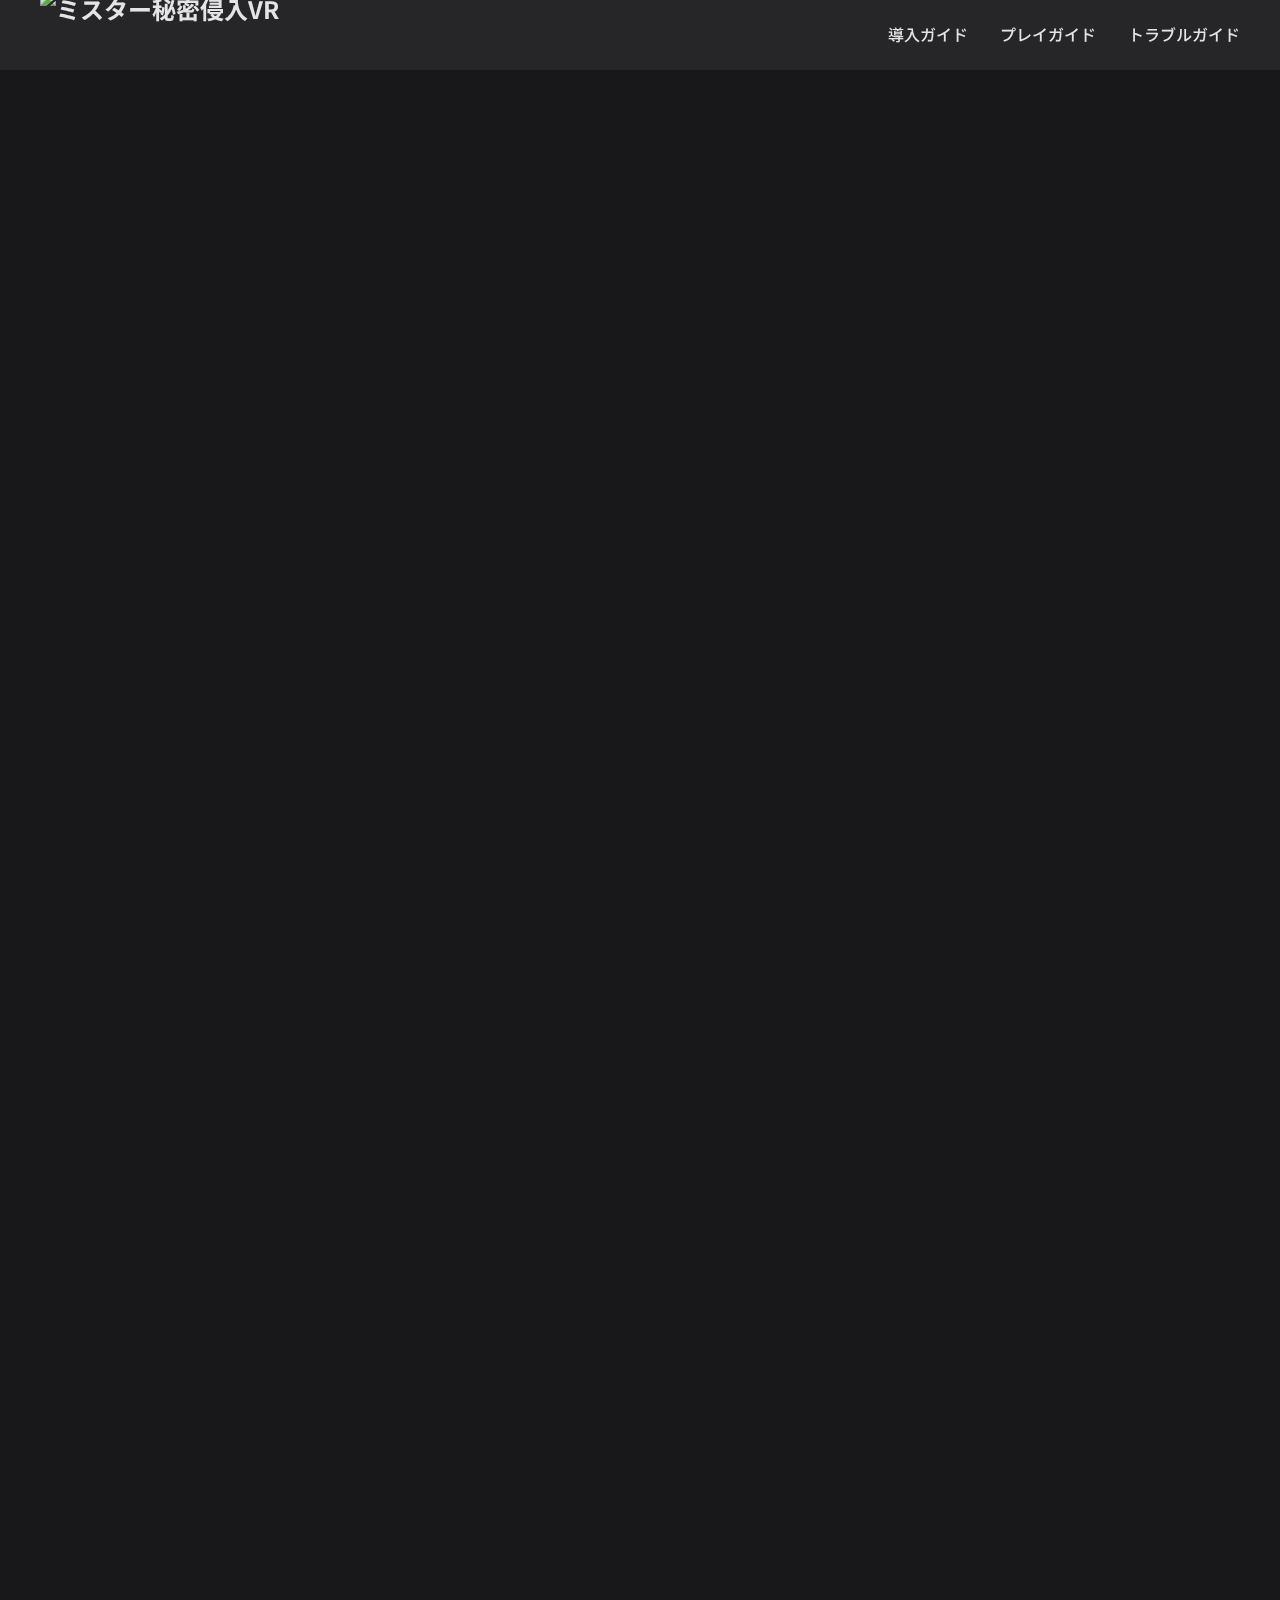
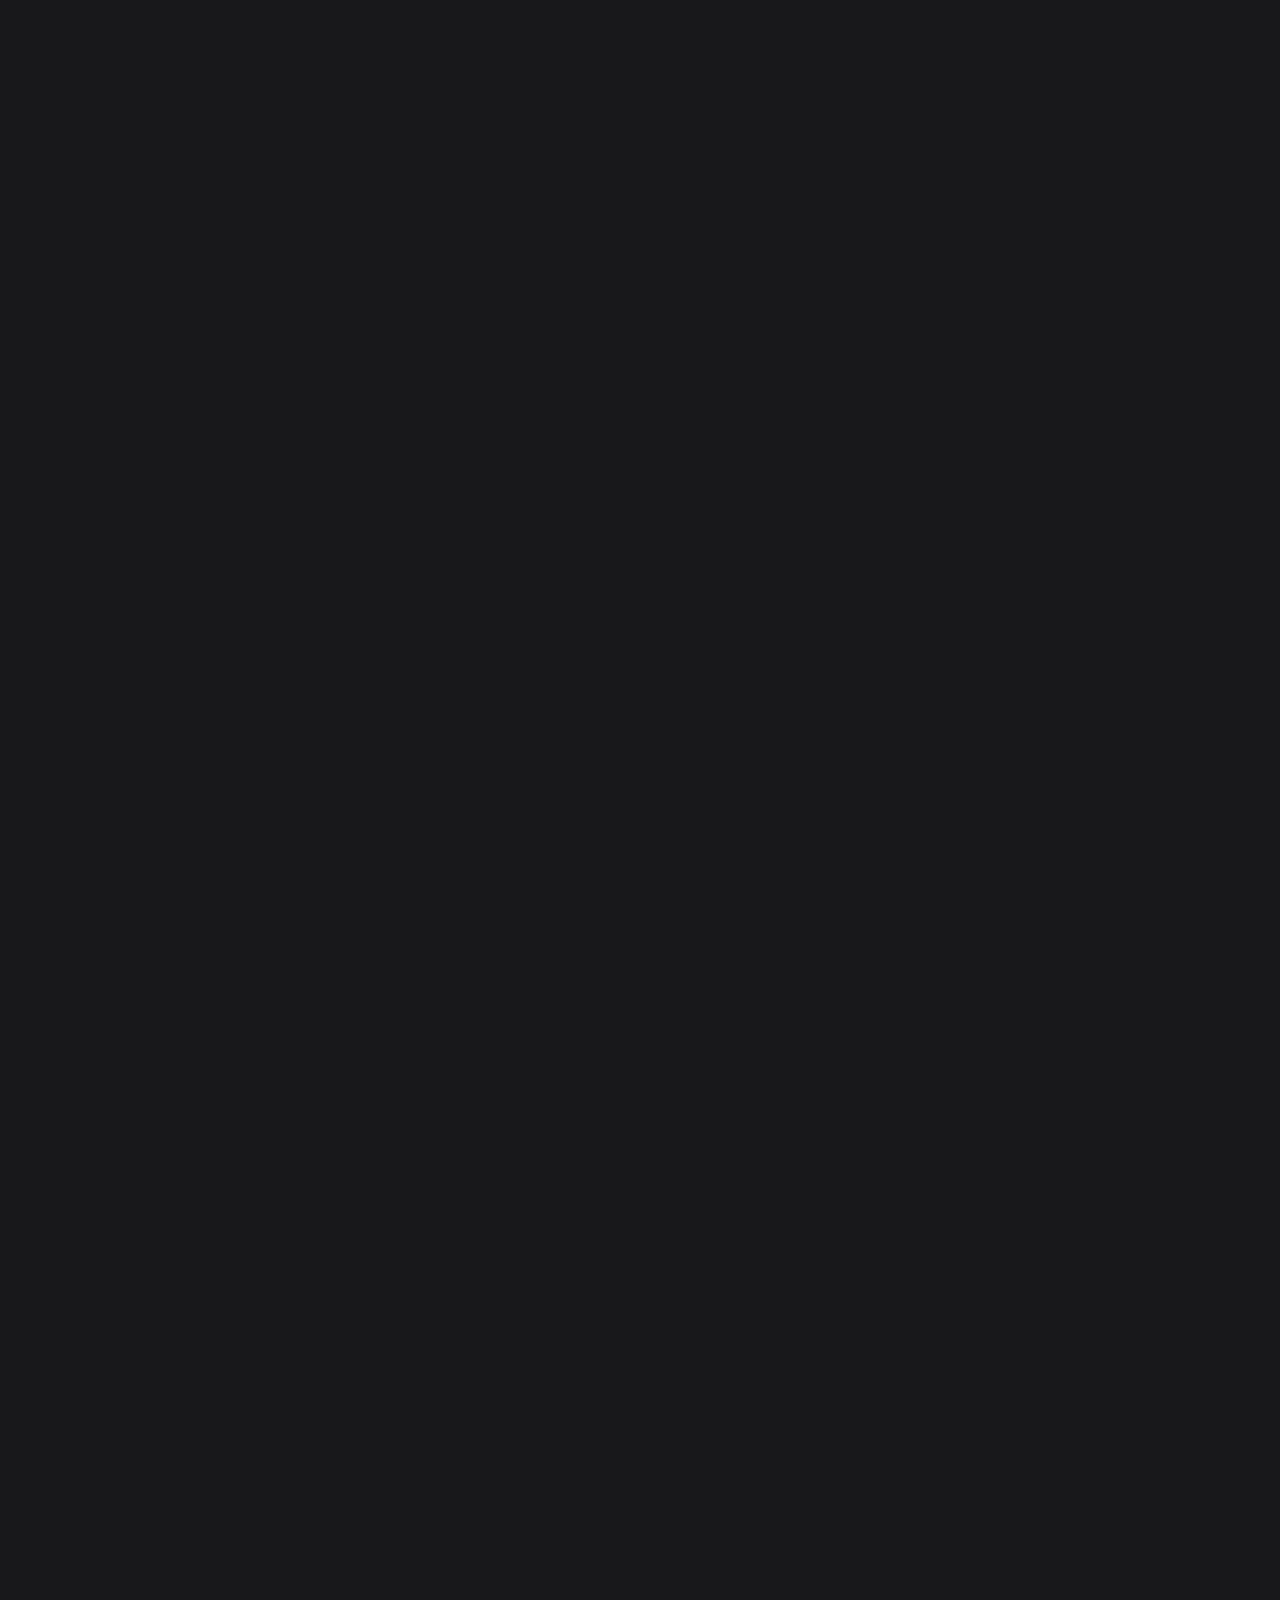
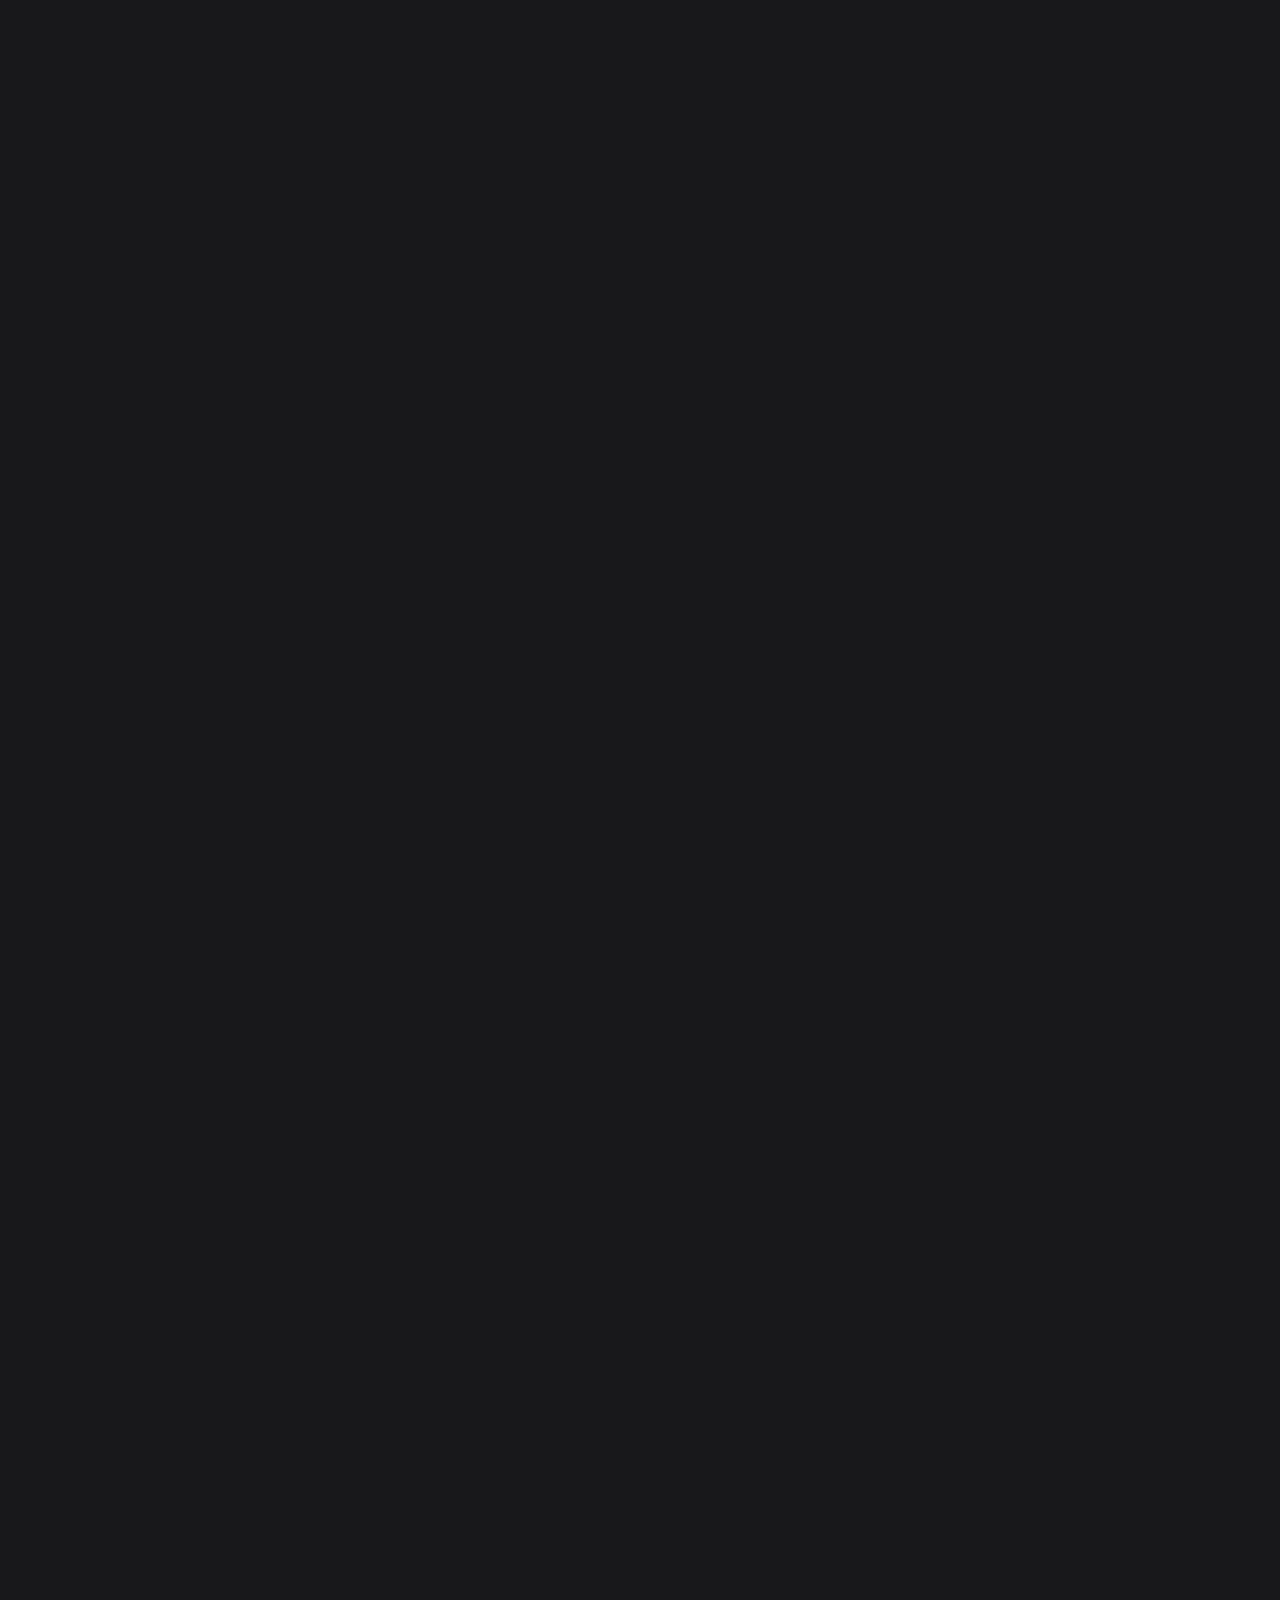
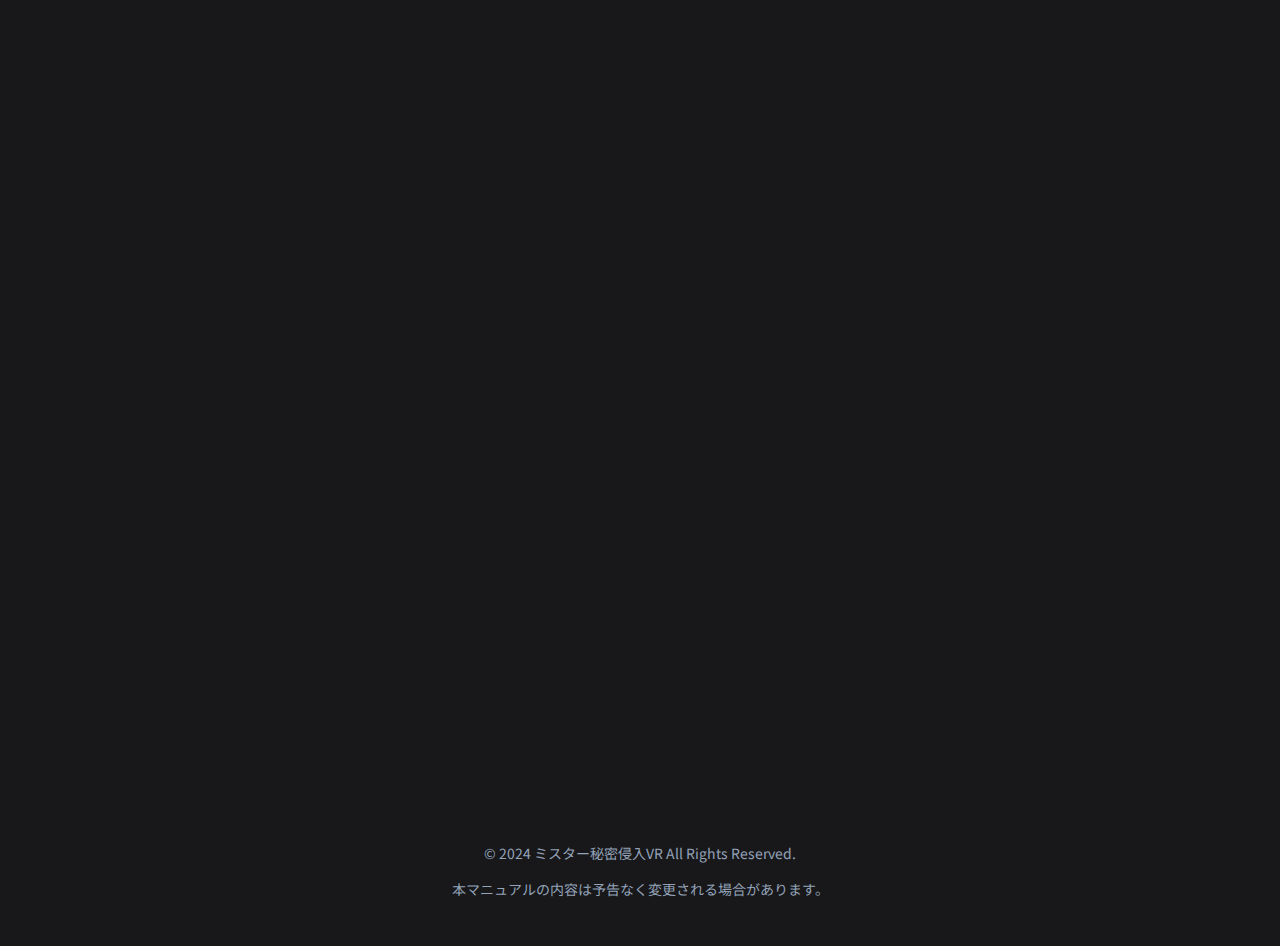
==== commit 11423242: "Update credits.html" ====
--- a/credits.html
+++ b/credits.html
@@ -7,6 +7,29 @@
     <meta name="viewport" content="width=device-width, initial-scale=1.0">
     <title>ミスター秘密侵入VR - クレジット</title>
     <link href="https://fonts.googleapis.com/css2?family=Noto+Sans+JP:wght@400;500;700&display=swap" rel="stylesheet">
+    <script>
+        document.addEventListener('DOMContentLoaded', function() {
+            fetch('header.html')
+                .then(response => response.text())
+                .then(data => {
+                    document.getElementById('header').innerHTML = data;
+                })
+                .catch(error => {
+                    console.error('ヘッダーの読み込みに失敗しました:', error);
+                    document.getElementById('header').innerHTML = '<p>ヘッダーの読み込みに失敗しました</p>';
+                });
+    
+            fetch('footer.html')
+                .then(response => response.text())
+                .then(data => {
+                    document.getElementById('footer').innerHTML = data;
+                })
+                .catch(error => {
+                    console.error('フッターの読み込みに失敗しました:', error);
+                    document.getElementById('footer').innerHTML = '<p>フッターの読み込みに失敗しました</p>';
+                });
+        });
+    </script>    
     <style>
         :root {
             --primary-color: #4a90e2;
@@ -172,18 +195,7 @@
 </head>
 
 <body>
-    <header class="header">
-        <div class="container header-content">
-            <a href="index.html" class="logo">ミスター秘密侵入VR</a>
-            <nav class="nav-links">
-                <a href="readme.html">導入ガイド</a>
-                <a href="manual.html">プレイガイド</a>
-                <a href="troubleshooting.html">トラブル</a>
-                <a href="credits.html">クレジット</a>
-                <a href="updates.html">アップデート</a>
-            </nav>
-        </div>
-    </header>
+    <div id="header"></div>
 
     <main style="padding-top: 90px">
         <div class="container">
@@ -359,12 +371,7 @@
         </div>
     </main>
 
-    <footer class="footer">
-        <div class="container">
-            <p>© 2024 ミスター秘密侵入VR All Rights Reserved.</p>
-        </div>
-    </footer>
-
+    <div id="footer"></div>
     <script>
         document.addEventListener('DOMContentLoaded', function() {
             const sections = document.querySelectorAll('.credits-section');
